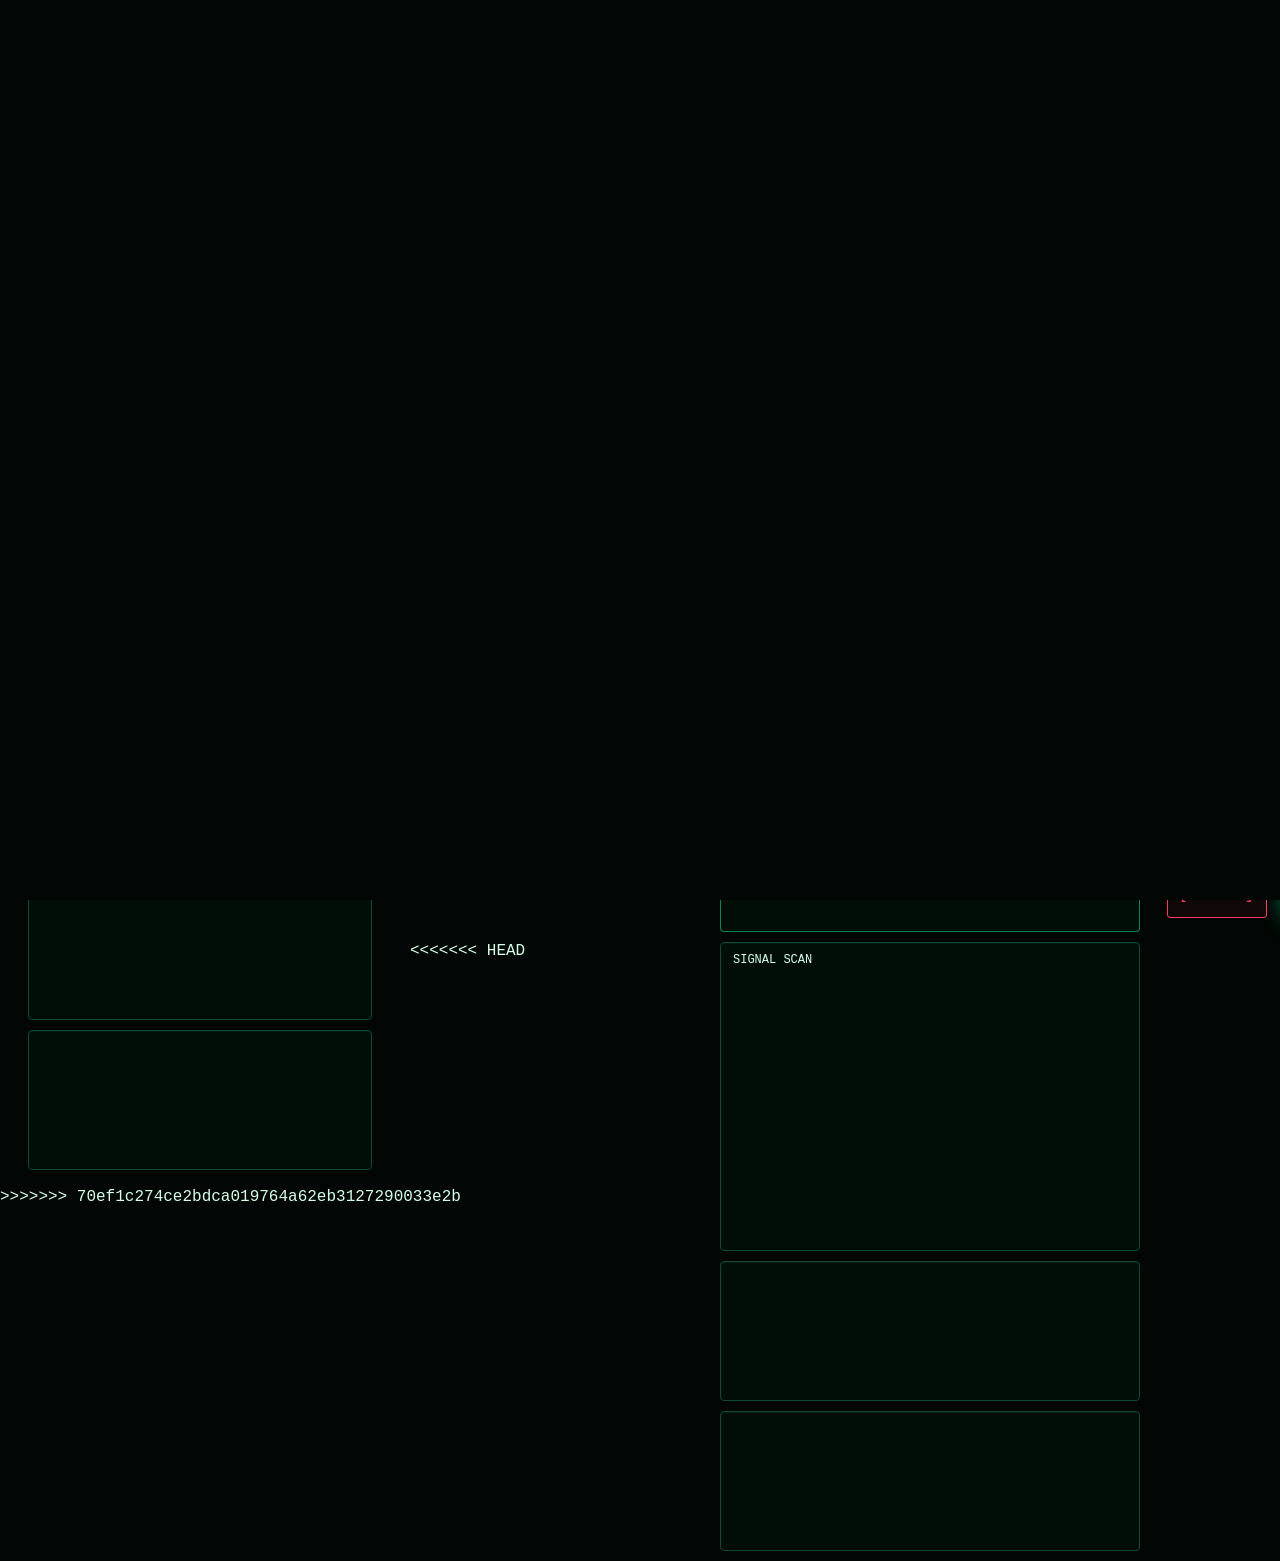
==== docs/app/index.html @ d31f216a "merge remote and latest fixes" ====
<!doctype html><html lang="en"><head><meta charset="utf-8"><meta name="viewport" content="width=device-width,initial-scale=1,viewport-fit=cover"><meta name="theme-color" content="#020604">
<<<<<<< HEAD
<link rel="manifest" href="manifest.webmanifest"><link rel="icon" href="icon-192.png"><link rel="apple-touch-icon" href="icon-192.png"><title>MISS SARA AI</title><link rel="stylesheet" href="app.css"><style id="bottomCss">
#bottomBar{position:fixed;left:0;right:0;bottom:0;height:64px;display:flex;align-items:center;justify-content:space-around;background:rgba(2,10,6,.96);border-top:1px solid #0b7a5a;z-index:50;padding:0 8px}
#bottomBar .bb-btn{background:none;border:0;color:#7dffc9;font:12px monospace;display:flex;flex-direction:column;align-items:center;gap:2px;width:60px}
#bottomBar .bb-ic{font-size:20px}
#bottomBar .bb-mic{width:58px;height:58px;border-radius:50%;border:2px solid #00ff9c;background:radial-gradient(circle,#0b5a40,#02100a);color:#00ff9c;font-size:24px;margin-top:-22px;box-shadow:0 0 18px rgba(0,255,156,.45)}
#moreSheet{position:fixed;inset:0;background:rgba(0,0,0,.6);z-index:60;display:flex;align-items:flex-end}
#moreSheet[hidden]{display:none}
#moreSheet .ms-card{width:100%;background:#041a10;border-top:1px solid #00ff9c;border-radius:16px 16px 0 0;padding:18px;color:#d4ffe8}
#moreSheet .ms-title{font:14px monospace;color:#00ff9c;letter-spacing:.15em;margin-bottom:12px}
#moreSheet .ms-grid{display:grid;grid-template-columns:1fr 1fr;gap:10px}
#moreSheet .ms-grid button{padding:14px;border:1px solid #0b7a5a;background:#06261a;color:#d4ffe8;font:14px monospace;border-radius:10px}
#moreSheet .ms-close{margin-top:14px;width:100%;padding:12px;background:none;border:1px solid #00ff9c;color:#00ff9c;font:14px monospace;border-radius:10px}
body{padding-bottom:80px}
#bottomBar .bb-btn{border-radius:14px;padding:6px 10px;transition:all .2s ease}
#bottomBar .bb-btn .bb-ic{width:38px;height:38px;border-radius:50%;display:flex;align-items:center;justify-content:center;border:1px solid #0b7a5a;background:#06261a;box-shadow:0 0 10px rgba(0,255,156,.25)}
#bottomBar .bb-btn.active,#bottomBar .bb-btn:active{color:#00ff9c}
#bottomBar .bb-btn.active .bb-ic{border-color:#00ff9c;box-shadow:0 0 16px rgba(0,255,156,.6)}
#bottomBar .bb-btn span:last-child{font-size:11px;letter-spacing:.08em}
#bottomBar{justify-content:space-evenly}
</style>
</head>
<body>
<canvas id="rain"></canvas>
<div id="app">
  <header><div style="display:flex;align-items:center;gap:10px"><img src="icon-192.png" width="34" height="34" alt="" style="border-radius:50%;border:1px solid #00ff9c"><div class="glitch" data-t="MISS SARA">MISS SARA</div></div><div id="status" class="chip">● READY</div></header>
  <div id="sys"></div>
  <nav id="premiumNav" aria-label="MISS SARA modules" style="display:none">
    <button class="navbtn active" data-view="home" title="Main dashboard">HOME</button>
    <button class="navbtn" data-view="chat" title="Talk with MISS SARA">CHAT</button>
    <button class="navbtn" data-view="memory" title="Saved memories and notes">MEMORY</button>
    <button class="navbtn" data-view="soul" title="Assistant personality">SOUL</button>
    <button class="navbtn" data-view="voice" title="Speak and listen">VOICE</button>
    <button class="navbtn" data-view="vision" title="Camera and image understanding">VISION</button>
    <button class="navbtn" data-view="tasks" title="Your tasks and reminders">TASKS</button>
    <button class="navbtn" data-view="control" title="Settings and controls">CONTROL</button>
    <button class="navbtn plan-nav" data-view="plans" title="Browse all 17 plans">17 PLANS</button>
  </nav>
  <main id="homeMain">
=======
<link rel="manifest" href="manifest.webmanifest"><link rel="icon" href="icon-192.png"><link rel="apple-touch-icon" href="icon-192.png"><title>TS Agent</title><link rel="stylesheet" href="app.css"></head>
<body>
<canvas id="rain"></canvas>
<div id="app">
  <header><div style="display:flex;align-items:center;gap:10px"><img src="icon-192.png" width="34" height="34" alt="" style="border-radius:50%;border:1px solid #00ff9c"><div class="glitch" data-t="TS-AGENT">TS-AGENT</div></div><div id="status" class="chip">● READY</div></header>
  <div id="sys"></div>
  <main>
>>>>>>> 70ef1c274ce2bdca019764a62eb3127290033e2b
    <section id="left"><div id="transcript" class="card"></div>
      <div id="chatrow" class="hide"><input id="chat" placeholder="$ type a command..." autocomplete="off"><button id="send" class="btn sm">EXEC</button></div></section>
    <section id="center"><canvas id="stage"></canvas>
      <div id="controls"><button id="abort" class="btn red sm">[ ABORT ]</button>
        <button id="mic" aria-label="Microphone"><svg viewBox="0 0 100 100" width="44" height="44"><rect x="41" y="22" width="18" height="34" rx="9" fill="#021008"/><path d="M30 46a20 20 0 0 0 40 0M50 66v14M40 80h20" stroke="#021008" stroke-width="5" fill="none" stroke-linecap="round"/></svg></button>
        <button id="lang" class="btn ghost sm" title="Switch voice language">EN</button></div></section>
<<<<<<< HEAD
    <aside id="right"><div id="radar" class="card"><div class="mut" style="font-size:12px">SIGNAL SCAN</div><canvas id="radarc" width="220" height="150" style="width:100%;height:auto"></canvas></div><div id="news" class="card"></div><div id="tasks" class="card"></div></aside>
  </main>
  <section id="premiumView" class="premium-view hide" aria-live="polite"></section>
</div>
<div class="scan"></div><div id="boot"></div><div id="modal" class="hide"></div>
<script src="app.js"></script><nav id="bottomBar" aria-label="Main">
  <button class="bb-btn active" data-go="home"><span class="bb-ic">&#8962;</span><span>Home</span></button>
  <button class="bb-btn" data-go="memory"><span class="bb-ic">&#9776;</span><span>Memory</span></button>
  <button class="bb-btn" data-go="tasks"><span class="bb-ic">&#9745;</span><span>Tasks</span></button>
  <button class="bb-btn" id="bbMore"><span class="bb-ic">&#8943;</span><span>More</span></button>
</nav>
<div id="moreSheet" hidden>
  <div class="ms-card">
    <div class="ms-title">ALL FEATURES</div>
    <div class="ms-grid">
      <button data-go="chat">Chat</button><button data-go="soul">Soul</button><button data-go="voice">Voice</button>
      <button data-go="vision">Vision Lab</button><button data-go="control">Settings</button><button data-go="plans">17 Plans</button>
    </div>
    <button class="ms-close" id="msClose">CLOSE</button>
  </div>
</div>
</body></html>
=======
    <aside id="right"><div id="news" class="card"></div><div id="tasks" class="card"></div></aside>
  </main>
</div>
<div class="scan"></div><div id="boot"></div><div id="modal" class="hide"></div>
<script src="app.js"></script></body></html>
>>>>>>> 70ef1c274ce2bdca019764a62eb3127290033e2b
---- docs/app/app.css ----
:root{--line:#0e4a31;--tx:#d4ffe8;--mut:#6fbf9a;--cy:#00ff9c;--pk:#ff2bd6;--vi:#00e5ff;--rd:#ff3b5c}
*{box-sizing:border-box}html,body{margin:0;height:100%}
body{font-family:ui-monospace,SFMono-Regular,Menlo,Consolas,monospace;color:var(--tx);background:#020604;overflow-x:hidden}
body:before{content:"";position:fixed;inset:0;pointer-events:none;z-index:40;background:radial-gradient(ellipse at center,transparent 55%,rgba(0,0,0,.75))}
#rain{position:fixed;inset:0;z-index:-1;opacity:.22}
.scan{position:fixed;inset:0;pointer-events:none;z-index:50;background:repeating-linear-gradient(0deg,rgba(0,0,0,.2) 0 1px,transparent 1px 3px)}
.scan:after{content:"";position:absolute;left:0;right:0;height:150px;background:linear-gradient(transparent,rgba(0,255,156,.08),transparent);animation:sweep 6s linear infinite}
@keyframes sweep{from{top:-150px}to{top:100%}}
a{color:var(--vi)}.hide{display:none!important}
#app{display:flex;flex-direction:column;min-height:100%;padding:14px;padding-top:max(14px,env(safe-area-inset-top))}
header{display:flex;justify-content:space-between;align-items:center}
.glitch{position:relative;display:inline-block;font-weight:700;font-size:20px;letter-spacing:.18em;color:var(--cy);text-shadow:0 0 10px rgba(0,255,156,.6)}
.glitch:before,.glitch:after{content:attr(data-t);position:absolute;left:0;top:0;width:100%;overflow:hidden;text-shadow:none}
.glitch:before{color:var(--pk);animation:g1 3s infinite steps(1)}.glitch:after{color:var(--vi);animation:g2 3s infinite steps(1)}
@keyframes g1{0%,90%,100%{clip-path:inset(0 0 100% 0);transform:none}91%{clip-path:inset(15% 0 60% 0);transform:translate(-4px,0)}94%{clip-path:inset(65% 0 8% 0);transform:translate(3px,0)}}
@keyframes g2{0%,91%,100%{clip-path:inset(100% 0 0 0);transform:none}92%{clip-path:inset(55% 0 20% 0);transform:translate(4px,0)}95%{clip-path:inset(10% 0 70% 0);transform:translate(-3px,0)}}
.chip{border:1px solid var(--mut);padding:3px 10px;font-size:11px;border-radius:4px;color:var(--cy)}
#sys{font-size:9.5px;color:var(--mut);margin:2px 0 8px;white-space:nowrap;overflow:hidden;text-overflow:ellipsis}
main{display:grid;gap:10px;flex:1;grid-template-columns:1fr;grid-template-rows:auto minmax(330px,46vh) auto}
.card{background:rgba(2,16,10,.82);border:1px solid var(--line);border-radius:4px;padding:10px 12px;position:relative;font-size:12.5px;white-space:pre-wrap}
#transcript{height:130px;overflow-y:auto;border-color:rgba(0,255,156,.5)}
.line{margin:1px 0;word-break:break-word}.you{color:var(--cy)}.ag{color:var(--vi)}
.cursor:after{content:"\2588";animation:blink 1s steps(1) infinite}@keyframes blink{50%{opacity:0}}
#center{position:relative;min-height:0}#stage{width:100%;height:100%;display:block}
#controls{position:absolute;left:0;right:0;bottom:0;display:flex;justify-content:center;align-items:center;gap:16px}
#mic{width:72px;height:72px;border-radius:50%;border:0;cursor:pointer;background:linear-gradient(135deg,#00ff9c,#00e5ff);display:grid;place-items:center;box-shadow:0 0 22px rgba(0,255,156,.5)}
#mic.on{animation:pulse 1s infinite}@keyframes pulse{0%{box-shadow:0 0 0 0 rgba(0,229,255,.7)}100%{box-shadow:0 0 0 26px rgba(0,229,255,0)}}
#right{display:grid;gap:10px;grid-template-columns:1.15fr 1fr}
#right .card{cursor:pointer;font-size:11px;min-height:96px}#news div{margin:2px 0}
.btn{display:inline-block;min-height:44px;padding:8px 14px;border-radius:3px;border:1px solid var(--cy);background:rgba(0,255,156,.06);color:var(--cy);font:inherit;font-weight:700;cursor:pointer;letter-spacing:.06em;text-transform:uppercase}
.btn:hover{background:var(--cy);color:#001a0e}.btn.sm{padding:6px 12px;font-size:12.5px}.btn.ghost{border-color:var(--line);color:var(--tx)}.btn.red{border-color:var(--rd);color:var(--rd);background:rgba(255,59,92,.06)}.btn.red:hover{background:var(--rd);color:#fff}.btn.block{display:block;width:100%;margin:6px 0;text-align:left;text-transform:none}
#chatrow{display:flex;gap:8px;margin-top:8px}
input,textarea{width:100%;padding:9px 11px;border-radius:3px;border:1px solid var(--line);background:#02100a;color:var(--cy);font:inherit;outline:0}
input:focus,textarea:focus{border-color:var(--cy)}label{display:block;margin:10px 0 3px;color:var(--mut);font-size:12px}h3,h4{margin:.3em 0}h4{color:var(--cy);margin-top:16px}
#modal{position:fixed;inset:0;z-index:70;background:rgba(0,0,0,.72);display:grid;place-items:center;padding:14px}
#modal .box{width:min(560px,100%);max-height:88vh;overflow-y:auto;background:#031510}.mbody{margin:8px 0}.row{display:flex;gap:8px;flex-wrap:wrap}
#boot{position:fixed;inset:0;z-index:90;background:#020604;padding:90px 20px;cursor:pointer;transition:opacity .6s}#boot.fade{opacity:0}#boot pre{margin:0;color:var(--mut);font:13px/1.7 ui-monospace,monospace}
@media (min-width:900px){#app{padding:18px 28px}main{grid-template-columns:minmax(300px,1fr) minmax(420px,1.5fr) minmax(280px,1fr);grid-template-rows:minmax(0,calc(100vh - 110px));align-items:stretch}
#left{display:flex;flex-direction:column}#transcript{flex:1;height:auto}#right{grid-template-columns:1fr;align-content:start}#right .card{min-height:140px;font-size:12px}}
@media (prefers-reduced-motion:reduce){.scan:after,.glitch:before,.glitch:after,.cursor:after,#mic.on{animation:none}}

/* ===== Polish layer: smoother motion, depth and feedback (JS unchanged) ===== */
:root{--glow:0 0 18px rgba(0,255,156,.22);--ease:cubic-bezier(.2,.8,.2,1)}
.card{transition:border-color .35s var(--ease),box-shadow .35s var(--ease),transform .35s var(--ease);box-shadow:inset 0 1px 0 rgba(0,255,156,.06)}
#right .card:hover{border-color:var(--cy);box-shadow:var(--glow);transform:translateY(-2px)}
.card:focus-within{border-color:var(--cy)}
.btn{transition:background .25s var(--ease),color .25s var(--ease),box-shadow .25s var(--ease),transform .15s var(--ease);position:relative;overflow:hidden}
.btn:hover{box-shadow:0 0 16px rgba(0,255,156,.35)}
.btn:active{transform:scale(.97)}
.btn:focus-visible,#mic:focus-visible,input:focus-visible,textarea:focus-visible{outline:2px solid var(--cy);outline-offset:2px}
.btn:after{content:"";position:absolute;top:0;left:-75%;width:50%;height:100%;background:linear-gradient(120deg,transparent,rgba(255,255,255,.18),transparent);transform:skewX(-20deg);pointer-events:none}
.btn:hover:after{animation:shine .7s var(--ease)}
@keyframes shine{from{left:-75%}to{left:125%}}
#mic{transition:transform .2s var(--ease),box-shadow .3s var(--ease)}
#mic:hover{transform:scale(1.06)}#mic:active{transform:scale(.94)}
#mic.on{box-shadow:0 0 30px rgba(0,229,255,.7)}
@keyframes rise{from{opacity:0;transform:translateY(10px)}to{opacity:1;transform:none}}
#app>header{animation:rise .6s var(--ease) both}
main>*{animation:rise .7s var(--ease) both}
main>*:nth-child(2){animation-delay:.08s}main>*:nth-child(3){animation-delay:.16s}
.line{animation:rise .35s var(--ease) both}
#transcript{scroll-behavior:smooth;scrollbar-width:thin;scrollbar-color:var(--line) transparent}
#transcript::-webkit-scrollbar{width:6px}#transcript::-webkit-scrollbar-thumb{background:var(--line);border-radius:3px}
.chip{transition:background .25s var(--ease),color .25s var(--ease);letter-spacing:.04em}
.chip:hover{background:var(--cy);color:#001a0e}
.glitch{transition:text-shadow .3s var(--ease)}
.glitch:hover{text-shadow:0 0 18px rgba(0,255,156,.9)}
label{letter-spacing:.03em}
input,textarea{transition:border-color .25s var(--ease),box-shadow .25s var(--ease)}
input:focus,textarea:focus{box-shadow:0 0 0 3px rgba(0,255,156,.15)}
#modal{animation:fadeIn .25s var(--ease) both}
#modal .box{animation:rise .35s var(--ease) both;border:1px solid var(--line);box-shadow:0 20px 60px rgba(0,0,0,.6),var(--glow)}
@keyframes fadeIn{from{opacity:0}to{opacity:1}}
#sys{letter-spacing:.02em}
::selection{background:rgba(0,255,156,.3);color:#fff}
@media (max-width:899px){.btn,.chip{-webkit-tap-highlight-color:transparent}#right .card:hover{transform:none}}
@media (prefers-reduced-motion:reduce){*,*:before,*:after{animation-duration:.01ms!important;animation-iteration-count:1!important;transition-duration:.01ms!important;scroll-behavior:auto!important}}
<<<<<<< HEAD

/* ===== MISS SARA premium multi-page layer ===== */
:root{--gold:#e8c77b;--glass:rgba(5,20,16,.78);--softline:rgba(115,255,207,.18)}
#premiumNav{display:flex;gap:7px;overflow-x:auto;padding:10px 1px 12px;scrollbar-width:thin;scrollbar-color:var(--line) transparent;position:relative;z-index:2}
.navbtn{flex:0 0 auto;min-height:38px;padding:8px 13px;border:1px solid var(--softline);border-radius:9px;background:linear-gradient(145deg,rgba(13,39,31,.9),rgba(3,12,9,.9));color:#a9d8c5;font:700 10px/1 ui-monospace,monospace;letter-spacing:.1em;cursor:pointer;transition:.25s}
.navbtn:hover,.navbtn.active{color:#001b12;background:linear-gradient(135deg,#00e6a0,#55f5c8);border-color:#7affd3;box-shadow:0 0 18px #00e6a044}
.navbtn.plan-nav{border-color:#9b7b3f;color:var(--gold)}.navbtn.plan-nav.active,.navbtn.plan-nav:hover{background:linear-gradient(135deg,#d4a84e,#f6df9e);color:#201705}
#homeMain{min-height:0}
.premium-view{width:100%;min-height:calc(100vh - 170px);padding:4px 0 28px;animation:rise .35s var(--ease) both}
.premium-hero{position:relative;overflow:hidden;border:1px solid rgba(0,230,160,.28);border-radius:18px;padding:clamp(18px,4vw,34px);background:radial-gradient(circle at 85% 15%,rgba(0,229,255,.12),transparent 35%),radial-gradient(circle at 10% 100%,rgba(0,255,156,.12),transparent 40%),linear-gradient(145deg,rgba(8,35,26,.95),rgba(2,9,7,.96));box-shadow:0 18px 50px #0008,inset 0 1px #ffffff0b}
.premium-kicker{font-size:10px;letter-spacing:.2em;color:var(--cy);text-transform:uppercase}
.premium-title{font-size:clamp(24px,5vw,40px);line-height:1.08;margin:9px 0;color:#e7fff4;letter-spacing:-.04em}
.premium-copy{max-width:720px;color:#9bc8b5;font:13px/1.7 system-ui,sans-serif}
.premium-grid{display:grid;grid-template-columns:repeat(2,minmax(0,1fr));gap:11px;margin-top:14px}
.premium-card{min-width:0;text-align:left;padding:15px;border:1px solid var(--softline);border-radius:14px;background:linear-gradient(150deg,rgba(8,28,22,.92),rgba(3,11,8,.95));color:var(--tx);cursor:pointer;transition:transform .22s,border-color .22s,box-shadow .22s}
.premium-card:hover{transform:translateY(-3px);border-color:#00e6a0;box-shadow:0 12px 28px #00e6a018}
.premium-card .picon{width:38px;height:38px;display:grid;place-items:center;border-radius:11px;background:#00e6a018;border:1px solid #00e6a044;color:#52f4c2;font-size:18px;margin-bottom:12px}
.premium-card strong{display:block;font:700 13px system-ui,sans-serif;letter-spacing:.02em}
.premium-card small{display:block;margin-top:6px;color:#83ad9c;font:11px/1.5 system-ui,sans-serif}
.premium-card .tag{display:inline-block;margin-top:11px;color:#8decc8;font-size:9px;letter-spacing:.1em}
.premium-toolbar{display:flex;align-items:center;justify-content:space-between;gap:10px;flex-wrap:wrap;margin:14px 0}
.premium-panel{border:1px solid var(--softline);border-radius:14px;background:var(--glass);padding:16px;margin-top:12px;backdrop-filter:blur(14px)}
.premium-panel h3{color:#c9ffe8;font:700 14px system-ui,sans-serif;margin:0 0 9px}
.premium-panel p,.premium-panel li{color:#9bc8b5;font:12px/1.7 system-ui,sans-serif}
.premium-list{display:grid;gap:8px;padding:0;margin:10px 0;list-style:none}
.premium-list li{padding:9px 11px;border:1px solid #ffffff0d;border-radius:9px;background:#ffffff05}
.premium-statgrid{display:grid;grid-template-columns:repeat(2,minmax(0,1fr));gap:9px;margin-top:12px}
.premium-stat{padding:12px;border:1px solid #ffffff12;border-radius:12px;background:#ffffff05}
.premium-stat b{display:block;color:#d8ffed;font-size:18px}.premium-stat span{color:#80ad9b;font:10px system-ui,sans-serif}
.premium-actions{display:flex;gap:8px;flex-wrap:wrap;margin-top:15px}
.premium-actions .btn{border-radius:9px}
.plan-card{border-color:#9b7b3f55;background:linear-gradient(145deg,#211b0eaa,#070b08)}.plan-card .picon{color:var(--gold);background:#e8c77b15;border-color:#e8c77b44}.plan-card .tag{color:var(--gold)}
.lock-note{padding:11px;border-radius:10px;border:1px dashed #c7a75b66;color:#d9c38c;font:11px/1.6 system-ui,sans-serif;background:#e8c77b0a}
.premium-back{margin:0 0 12px}
@media(min-width:720px){.premium-grid{grid-template-columns:repeat(3,minmax(0,1fr))}.premium-statgrid{grid-template-columns:repeat(4,minmax(0,1fr))}.premium-view{max-width:1180px;margin:0 auto}}
@media(max-width:420px){#app{padding:10px;padding-top:max(10px,env(safe-area-inset-top))}.glitch{font-size:17px}.navbtn{padding:8px 11px}.premium-grid{gap:8px}.premium-card{padding:12px}.premium-card .picon{width:34px;height:34px}}
@media(prefers-reduced-motion:reduce){.premium-view,.premium-card,.navbtn{animation:none;transition:none}}

/* ===== MISS SARA v12: human-friendly voice + vision workspaces ===== */
.premium-panel{animation:panelIn .45s var(--ease) both}
.premium-panel:nth-of-type(2){animation-delay:.06s}
@keyframes panelIn{from{opacity:0;transform:translateY(12px) scale(.99)}to{opacity:1;transform:none}}
.voice-orb{width:92px;height:92px;margin:4px auto 16px;border-radius:50%;display:grid;place-items:center;font-size:34px;color:#001b12;background:radial-gradient(circle at 35% 28%,#c8fff0,#00e6a0 45%,#08785d 72%,#02130d);box-shadow:0 0 0 8px #00e6a015,0 0 34px #00e6a055;animation:orbFloat 3.2s ease-in-out infinite}
.voice-orb span{filter:drop-shadow(0 0 7px #fff8)}
@keyframes orbFloat{0%,100%{transform:translateY(0);box-shadow:0 0 0 8px #00e6a015,0 0 28px #00e6a044}50%{transform:translateY(-5px);box-shadow:0 0 0 13px #00e6a012,0 0 42px #00e6a077}}
.voice-hint{margin-top:10px;color:#8eb9a6;font:12px/1.6 system-ui,sans-serif;overflow-wrap:anywhere}
#voiceRate{accent-color:#00e6a0;padding:0;border:0;background:transparent}
.vision-pick-grid{display:grid;grid-template-columns:repeat(2,minmax(0,1fr));gap:10px;margin:14px 0}
.vision-pick{min-height:108px;margin:0;padding:15px 10px;border:1px dashed #42d9ad66;border-radius:14px;background:linear-gradient(145deg,#00e6a012,#00d9ff08);display:flex;flex-direction:column;align-items:center;justify-content:center;gap:7px;text-align:center;color:#d9fff0;font-size:24px;cursor:pointer;transition:transform .2s,border-color .2s,background .2s}
.vision-pick:active{transform:scale(.98)}.vision-pick:hover{border-color:#00e6a0;background:#00e6a01b}
.vision-pick b{font:700 11px system-ui,sans-serif;letter-spacing:.08em}.vision-pick small{font:11px/1.4 system-ui,sans-serif;color:#8eb9a6}
.visually-hidden{position:absolute!important;width:1px!important;height:1px!important;padding:0!important;margin:-1px!important;overflow:hidden!important;clip:rect(0,0,0,0)!important;white-space:nowrap!important;border:0!important}
.vision-preview-wrap{margin-top:12px;padding:10px;border:1px solid #00e6a044;border-radius:12px;background:#00110b}
.vision-preview-wrap img{display:block;width:100%;max-height:360px;object-fit:contain;border-radius:8px;background:#000}
.vision-consent{margin-top:12px;padding:11px;border:1px solid #00e6a033;border-radius:10px;background:#00e6a00a;color:#a9d8c5;font:12px/1.6 system-ui,sans-serif}
.vision-result{margin-top:14px;padding:14px;border:1px solid #00e6a066;border-radius:12px;background:#00110b;color:#e0fff0;font:14px/1.75 system-ui,sans-serif;white-space:pre-wrap;overflow-wrap:anywhere;animation:panelIn .3s var(--ease) both}
.premium-panel select,.premium-panel textarea{width:100%;min-height:46px;padding:12px;border-radius:10px;border:1px solid var(--softline);background:#03130d;color:#d4ffe8;font:13px/1.5 system-ui,sans-serif}
.premium-panel select:focus,.premium-panel textarea:focus{outline:2px solid #00e6a055;outline-offset:1px}
.premium-actions .btn:disabled{opacity:.55;cursor:wait;filter:saturate(.5)}
#premiumNav{scroll-snap-type:x proximity;overscroll-behavior-x:contain}
.navbtn{scroll-snap-align:start;min-height:44px}
@media(max-width:520px){
  .vision-pick-grid{grid-template-columns:1fr 1fr;gap:8px}
  .vision-pick{min-height:100px;padding:10px 6px}
  .premium-actions{display:grid;grid-template-columns:1fr}
  .premium-actions .btn{width:100%;min-height:48px}
  .premium-panel{padding:13px}
  .vision-result{font-size:13px}
}
@media(prefers-reduced-motion:reduce){.voice-orb{animation:none}.premium-panel{animation:none}}

/* ---- plans poster layout: 5 columns on PC, 2 on mobile ---- */
.pl-hero{text-align:center;padding:14px 8px 10px}
.pl-brand{font:700 14px monospace;color:#d4ffe8;letter-spacing:.2em}
.pl-name{font:800 42px monospace;color:#00ff9c;text-shadow:0 0 18px rgba(0,255,156,.5);letter-spacing:.06em;line-height:1}
.pl-sub{font:13px monospace;color:#9ff5c9;margin-top:8px}
.pl-perks{list-style:none;padding:0;margin:10px 0 0;display:flex;gap:12px;justify-content:center;flex-wrap:wrap;font:12px monospace;color:#d4ffe8}
.pl-perks li:before{content:"✔ ";color:#00ff9c}
.pl-grid{display:grid;grid-template-columns:repeat(2,1fr);gap:12px;padding:6px}
@media (min-width:900px){.pl-grid{grid-template-columns:repeat(5,1fr)}.pl-name{font-size:56px}}
.pc{position:relative;background:linear-gradient(160deg,#06261a,#02100a);border:2px solid #00ff9c;border-radius:16px;padding:14px 10px 12px;text-align:center;box-shadow:0 0 14px rgba(0,255,156,.25)}
.pc-open{border-color:#ffd166;box-shadow:0 0 16px rgba(255,209,102,.35)}
.pc-no{position:absolute;top:8px;left:8px;width:24px;height:24px;border-radius:50%;background:#19d3c5;color:#02100a;font:700 13px monospace;display:flex;align-items:center;justify-content:center}
.pc-ico{font-size:40px;height:56px;display:flex;align-items:center;justify-content:center;filter:drop-shadow(0 0 10px rgba(0,255,156,.5))}
.pc-name{font:700 14px monospace;color:#e8fff3;min-height:34px}
.pc-tag{font:11px monospace;color:#9ff5c9;min-height:30px;margin-top:4px}
.pc-price{font:800 20px monospace;color:#ffd700;margin:6px 0}
.pc-btn{width:100%;padding:10px 6px;border:0;border-radius:10px;background:linear-gradient(90deg,#17e87a,#0bbf62);color:#02100a;font:700 13px monospace;cursor:pointer}
.pc-open .pc-btn{background:linear-gradient(90deg,#ffd166,#f5a524)}
.pl-all{margin:16px 6px;padding:18px;border:2px solid #00ff9c;border-radius:16px;text-align:center;background:linear-gradient(160deg,#0b2a1a,#02100a)}
.pl-all-t{font:800 22px monospace;color:#ffd700}
.pl-all-s{font:13px monospace;color:#e8fff3;margin-top:4px}
.pl-upgrade{margin-top:12px;padding:12px 26px;border:0;border-radius:24px;background:linear-gradient(90deg,#ffd700,#f5a524);color:#1a1200;font:800 15px monospace;cursor:pointer}
=======
>>>>>>> 70ef1c274ce2bdca019764a62eb3127290033e2b
---- docs/app/app.css ----
:root{--line:#0e4a31;--tx:#d4ffe8;--mut:#6fbf9a;--cy:#00ff9c;--pk:#ff2bd6;--vi:#00e5ff;--rd:#ff3b5c}
*{box-sizing:border-box}html,body{margin:0;height:100%}
body{font-family:ui-monospace,SFMono-Regular,Menlo,Consolas,monospace;color:var(--tx);background:#020604;overflow-x:hidden}
body:before{content:"";position:fixed;inset:0;pointer-events:none;z-index:40;background:radial-gradient(ellipse at center,transparent 55%,rgba(0,0,0,.75))}
#rain{position:fixed;inset:0;z-index:-1;opacity:.22}
.scan{position:fixed;inset:0;pointer-events:none;z-index:50;background:repeating-linear-gradient(0deg,rgba(0,0,0,.2) 0 1px,transparent 1px 3px)}
.scan:after{content:"";position:absolute;left:0;right:0;height:150px;background:linear-gradient(transparent,rgba(0,255,156,.08),transparent);animation:sweep 6s linear infinite}
@keyframes sweep{from{top:-150px}to{top:100%}}
a{color:var(--vi)}.hide{display:none!important}
#app{display:flex;flex-direction:column;min-height:100%;padding:14px;padding-top:max(14px,env(safe-area-inset-top))}
header{display:flex;justify-content:space-between;align-items:center}
.glitch{position:relative;display:inline-block;font-weight:700;font-size:20px;letter-spacing:.18em;color:var(--cy);text-shadow:0 0 10px rgba(0,255,156,.6)}
.glitch:before,.glitch:after{content:attr(data-t);position:absolute;left:0;top:0;width:100%;overflow:hidden;text-shadow:none}
.glitch:before{color:var(--pk);animation:g1 3s infinite steps(1)}.glitch:after{color:var(--vi);animation:g2 3s infinite steps(1)}
@keyframes g1{0%,90%,100%{clip-path:inset(0 0 100% 0);transform:none}91%{clip-path:inset(15% 0 60% 0);transform:translate(-4px,0)}94%{clip-path:inset(65% 0 8% 0);transform:translate(3px,0)}}
@keyframes g2{0%,91%,100%{clip-path:inset(100% 0 0 0);transform:none}92%{clip-path:inset(55% 0 20% 0);transform:translate(4px,0)}95%{clip-path:inset(10% 0 70% 0);transform:translate(-3px,0)}}
.chip{border:1px solid var(--mut);padding:3px 10px;font-size:11px;border-radius:4px;color:var(--cy)}
#sys{font-size:9.5px;color:var(--mut);margin:2px 0 8px;white-space:nowrap;overflow:hidden;text-overflow:ellipsis}
main{display:grid;gap:10px;flex:1;grid-template-columns:1fr;grid-template-rows:auto minmax(330px,46vh) auto}
.card{background:rgba(2,16,10,.82);border:1px solid var(--line);border-radius:4px;padding:10px 12px;position:relative;font-size:12.5px;white-space:pre-wrap}
#transcript{height:130px;overflow-y:auto;border-color:rgba(0,255,156,.5)}
.line{margin:1px 0;word-break:break-word}.you{color:var(--cy)}.ag{color:var(--vi)}
.cursor:after{content:"\2588";animation:blink 1s steps(1) infinite}@keyframes blink{50%{opacity:0}}
#center{position:relative;min-height:0}#stage{width:100%;height:100%;display:block}
#controls{position:absolute;left:0;right:0;bottom:0;display:flex;justify-content:center;align-items:center;gap:16px}
#mic{width:72px;height:72px;border-radius:50%;border:0;cursor:pointer;background:linear-gradient(135deg,#00ff9c,#00e5ff);display:grid;place-items:center;box-shadow:0 0 22px rgba(0,255,156,.5)}
#mic.on{animation:pulse 1s infinite}@keyframes pulse{0%{box-shadow:0 0 0 0 rgba(0,229,255,.7)}100%{box-shadow:0 0 0 26px rgba(0,229,255,0)}}
#right{display:grid;gap:10px;grid-template-columns:1.15fr 1fr}
#right .card{cursor:pointer;font-size:11px;min-height:96px}#news div{margin:2px 0}
.btn{display:inline-block;min-height:44px;padding:8px 14px;border-radius:3px;border:1px solid var(--cy);background:rgba(0,255,156,.06);color:var(--cy);font:inherit;font-weight:700;cursor:pointer;letter-spacing:.06em;text-transform:uppercase}
.btn:hover{background:var(--cy);color:#001a0e}.btn.sm{padding:6px 12px;font-size:12.5px}.btn.ghost{border-color:var(--line);color:var(--tx)}.btn.red{border-color:var(--rd);color:var(--rd);background:rgba(255,59,92,.06)}.btn.red:hover{background:var(--rd);color:#fff}.btn.block{display:block;width:100%;margin:6px 0;text-align:left;text-transform:none}
#chatrow{display:flex;gap:8px;margin-top:8px}
input,textarea{width:100%;padding:9px 11px;border-radius:3px;border:1px solid var(--line);background:#02100a;color:var(--cy);font:inherit;outline:0}
input:focus,textarea:focus{border-color:var(--cy)}label{display:block;margin:10px 0 3px;color:var(--mut);font-size:12px}h3,h4{margin:.3em 0}h4{color:var(--cy);margin-top:16px}
#modal{position:fixed;inset:0;z-index:70;background:rgba(0,0,0,.72);display:grid;place-items:center;padding:14px}
#modal .box{width:min(560px,100%);max-height:88vh;overflow-y:auto;background:#031510}.mbody{margin:8px 0}.row{display:flex;gap:8px;flex-wrap:wrap}
#boot{position:fixed;inset:0;z-index:90;background:#020604;padding:90px 20px;cursor:pointer;transition:opacity .6s}#boot.fade{opacity:0}#boot pre{margin:0;color:var(--mut);font:13px/1.7 ui-monospace,monospace}
@media (min-width:900px){#app{padding:18px 28px}main{grid-template-columns:minmax(300px,1fr) minmax(420px,1.5fr) minmax(280px,1fr);grid-template-rows:minmax(0,calc(100vh - 110px));align-items:stretch}
#left{display:flex;flex-direction:column}#transcript{flex:1;height:auto}#right{grid-template-columns:1fr;align-content:start}#right .card{min-height:140px;font-size:12px}}
@media (prefers-reduced-motion:reduce){.scan:after,.glitch:before,.glitch:after,.cursor:after,#mic.on{animation:none}}

/* ===== Polish layer: smoother motion, depth and feedback (JS unchanged) ===== */
:root{--glow:0 0 18px rgba(0,255,156,.22);--ease:cubic-bezier(.2,.8,.2,1)}
.card{transition:border-color .35s var(--ease),box-shadow .35s var(--ease),transform .35s var(--ease);box-shadow:inset 0 1px 0 rgba(0,255,156,.06)}
#right .card:hover{border-color:var(--cy);box-shadow:var(--glow);transform:translateY(-2px)}
.card:focus-within{border-color:var(--cy)}
.btn{transition:background .25s var(--ease),color .25s var(--ease),box-shadow .25s var(--ease),transform .15s var(--ease);position:relative;overflow:hidden}
.btn:hover{box-shadow:0 0 16px rgba(0,255,156,.35)}
.btn:active{transform:scale(.97)}
.btn:focus-visible,#mic:focus-visible,input:focus-visible,textarea:focus-visible{outline:2px solid var(--cy);outline-offset:2px}
.btn:after{content:"";position:absolute;top:0;left:-75%;width:50%;height:100%;background:linear-gradient(120deg,transparent,rgba(255,255,255,.18),transparent);transform:skewX(-20deg);pointer-events:none}
.btn:hover:after{animation:shine .7s var(--ease)}
@keyframes shine{from{left:-75%}to{left:125%}}
#mic{transition:transform .2s var(--ease),box-shadow .3s var(--ease)}
#mic:hover{transform:scale(1.06)}#mic:active{transform:scale(.94)}
#mic.on{box-shadow:0 0 30px rgba(0,229,255,.7)}
@keyframes rise{from{opacity:0;transform:translateY(10px)}to{opacity:1;transform:none}}
#app>header{animation:rise .6s var(--ease) both}
main>*{animation:rise .7s var(--ease) both}
main>*:nth-child(2){animation-delay:.08s}main>*:nth-child(3){animation-delay:.16s}
.line{animation:rise .35s var(--ease) both}
#transcript{scroll-behavior:smooth;scrollbar-width:thin;scrollbar-color:var(--line) transparent}
#transcript::-webkit-scrollbar{width:6px}#transcript::-webkit-scrollbar-thumb{background:var(--line);border-radius:3px}
.chip{transition:background .25s var(--ease),color .25s var(--ease);letter-spacing:.04em}
.chip:hover{background:var(--cy);color:#001a0e}
.glitch{transition:text-shadow .3s var(--ease)}
.glitch:hover{text-shadow:0 0 18px rgba(0,255,156,.9)}
label{letter-spacing:.03em}
input,textarea{transition:border-color .25s var(--ease),box-shadow .25s var(--ease)}
input:focus,textarea:focus{box-shadow:0 0 0 3px rgba(0,255,156,.15)}
#modal{animation:fadeIn .25s var(--ease) both}
#modal .box{animation:rise .35s var(--ease) both;border:1px solid var(--line);box-shadow:0 20px 60px rgba(0,0,0,.6),var(--glow)}
@keyframes fadeIn{from{opacity:0}to{opacity:1}}
#sys{letter-spacing:.02em}
::selection{background:rgba(0,255,156,.3);color:#fff}
@media (max-width:899px){.btn,.chip{-webkit-tap-highlight-color:transparent}#right .card:hover{transform:none}}
@media (prefers-reduced-motion:reduce){*,*:before,*:after{animation-duration:.01ms!important;animation-iteration-count:1!important;transition-duration:.01ms!important;scroll-behavior:auto!important}}
<<<<<<< HEAD

/* ===== MISS SARA premium multi-page layer ===== */
:root{--gold:#e8c77b;--glass:rgba(5,20,16,.78);--softline:rgba(115,255,207,.18)}
#premiumNav{display:flex;gap:7px;overflow-x:auto;padding:10px 1px 12px;scrollbar-width:thin;scrollbar-color:var(--line) transparent;position:relative;z-index:2}
.navbtn{flex:0 0 auto;min-height:38px;padding:8px 13px;border:1px solid var(--softline);border-radius:9px;background:linear-gradient(145deg,rgba(13,39,31,.9),rgba(3,12,9,.9));color:#a9d8c5;font:700 10px/1 ui-monospace,monospace;letter-spacing:.1em;cursor:pointer;transition:.25s}
.navbtn:hover,.navbtn.active{color:#001b12;background:linear-gradient(135deg,#00e6a0,#55f5c8);border-color:#7affd3;box-shadow:0 0 18px #00e6a044}
.navbtn.plan-nav{border-color:#9b7b3f;color:var(--gold)}.navbtn.plan-nav.active,.navbtn.plan-nav:hover{background:linear-gradient(135deg,#d4a84e,#f6df9e);color:#201705}
#homeMain{min-height:0}
.premium-view{width:100%;min-height:calc(100vh - 170px);padding:4px 0 28px;animation:rise .35s var(--ease) both}
.premium-hero{position:relative;overflow:hidden;border:1px solid rgba(0,230,160,.28);border-radius:18px;padding:clamp(18px,4vw,34px);background:radial-gradient(circle at 85% 15%,rgba(0,229,255,.12),transparent 35%),radial-gradient(circle at 10% 100%,rgba(0,255,156,.12),transparent 40%),linear-gradient(145deg,rgba(8,35,26,.95),rgba(2,9,7,.96));box-shadow:0 18px 50px #0008,inset 0 1px #ffffff0b}
.premium-kicker{font-size:10px;letter-spacing:.2em;color:var(--cy);text-transform:uppercase}
.premium-title{font-size:clamp(24px,5vw,40px);line-height:1.08;margin:9px 0;color:#e7fff4;letter-spacing:-.04em}
.premium-copy{max-width:720px;color:#9bc8b5;font:13px/1.7 system-ui,sans-serif}
.premium-grid{display:grid;grid-template-columns:repeat(2,minmax(0,1fr));gap:11px;margin-top:14px}
.premium-card{min-width:0;text-align:left;padding:15px;border:1px solid var(--softline);border-radius:14px;background:linear-gradient(150deg,rgba(8,28,22,.92),rgba(3,11,8,.95));color:var(--tx);cursor:pointer;transition:transform .22s,border-color .22s,box-shadow .22s}
.premium-card:hover{transform:translateY(-3px);border-color:#00e6a0;box-shadow:0 12px 28px #00e6a018}
.premium-card .picon{width:38px;height:38px;display:grid;place-items:center;border-radius:11px;background:#00e6a018;border:1px solid #00e6a044;color:#52f4c2;font-size:18px;margin-bottom:12px}
.premium-card strong{display:block;font:700 13px system-ui,sans-serif;letter-spacing:.02em}
.premium-card small{display:block;margin-top:6px;color:#83ad9c;font:11px/1.5 system-ui,sans-serif}
.premium-card .tag{display:inline-block;margin-top:11px;color:#8decc8;font-size:9px;letter-spacing:.1em}
.premium-toolbar{display:flex;align-items:center;justify-content:space-between;gap:10px;flex-wrap:wrap;margin:14px 0}
.premium-panel{border:1px solid var(--softline);border-radius:14px;background:var(--glass);padding:16px;margin-top:12px;backdrop-filter:blur(14px)}
.premium-panel h3{color:#c9ffe8;font:700 14px system-ui,sans-serif;margin:0 0 9px}
.premium-panel p,.premium-panel li{color:#9bc8b5;font:12px/1.7 system-ui,sans-serif}
.premium-list{display:grid;gap:8px;padding:0;margin:10px 0;list-style:none}
.premium-list li{padding:9px 11px;border:1px solid #ffffff0d;border-radius:9px;background:#ffffff05}
.premium-statgrid{display:grid;grid-template-columns:repeat(2,minmax(0,1fr));gap:9px;margin-top:12px}
.premium-stat{padding:12px;border:1px solid #ffffff12;border-radius:12px;background:#ffffff05}
.premium-stat b{display:block;color:#d8ffed;font-size:18px}.premium-stat span{color:#80ad9b;font:10px system-ui,sans-serif}
.premium-actions{display:flex;gap:8px;flex-wrap:wrap;margin-top:15px}
.premium-actions .btn{border-radius:9px}
.plan-card{border-color:#9b7b3f55;background:linear-gradient(145deg,#211b0eaa,#070b08)}.plan-card .picon{color:var(--gold);background:#e8c77b15;border-color:#e8c77b44}.plan-card .tag{color:var(--gold)}
.lock-note{padding:11px;border-radius:10px;border:1px dashed #c7a75b66;color:#d9c38c;font:11px/1.6 system-ui,sans-serif;background:#e8c77b0a}
.premium-back{margin:0 0 12px}
@media(min-width:720px){.premium-grid{grid-template-columns:repeat(3,minmax(0,1fr))}.premium-statgrid{grid-template-columns:repeat(4,minmax(0,1fr))}.premium-view{max-width:1180px;margin:0 auto}}
@media(max-width:420px){#app{padding:10px;padding-top:max(10px,env(safe-area-inset-top))}.glitch{font-size:17px}.navbtn{padding:8px 11px}.premium-grid{gap:8px}.premium-card{padding:12px}.premium-card .picon{width:34px;height:34px}}
@media(prefers-reduced-motion:reduce){.premium-view,.premium-card,.navbtn{animation:none;transition:none}}

/* ===== MISS SARA v12: human-friendly voice + vision workspaces ===== */
.premium-panel{animation:panelIn .45s var(--ease) both}
.premium-panel:nth-of-type(2){animation-delay:.06s}
@keyframes panelIn{from{opacity:0;transform:translateY(12px) scale(.99)}to{opacity:1;transform:none}}
.voice-orb{width:92px;height:92px;margin:4px auto 16px;border-radius:50%;display:grid;place-items:center;font-size:34px;color:#001b12;background:radial-gradient(circle at 35% 28%,#c8fff0,#00e6a0 45%,#08785d 72%,#02130d);box-shadow:0 0 0 8px #00e6a015,0 0 34px #00e6a055;animation:orbFloat 3.2s ease-in-out infinite}
.voice-orb span{filter:drop-shadow(0 0 7px #fff8)}
@keyframes orbFloat{0%,100%{transform:translateY(0);box-shadow:0 0 0 8px #00e6a015,0 0 28px #00e6a044}50%{transform:translateY(-5px);box-shadow:0 0 0 13px #00e6a012,0 0 42px #00e6a077}}
.voice-hint{margin-top:10px;color:#8eb9a6;font:12px/1.6 system-ui,sans-serif;overflow-wrap:anywhere}
#voiceRate{accent-color:#00e6a0;padding:0;border:0;background:transparent}
.vision-pick-grid{display:grid;grid-template-columns:repeat(2,minmax(0,1fr));gap:10px;margin:14px 0}
.vision-pick{min-height:108px;margin:0;padding:15px 10px;border:1px dashed #42d9ad66;border-radius:14px;background:linear-gradient(145deg,#00e6a012,#00d9ff08);display:flex;flex-direction:column;align-items:center;justify-content:center;gap:7px;text-align:center;color:#d9fff0;font-size:24px;cursor:pointer;transition:transform .2s,border-color .2s,background .2s}
.vision-pick:active{transform:scale(.98)}.vision-pick:hover{border-color:#00e6a0;background:#00e6a01b}
.vision-pick b{font:700 11px system-ui,sans-serif;letter-spacing:.08em}.vision-pick small{font:11px/1.4 system-ui,sans-serif;color:#8eb9a6}
.visually-hidden{position:absolute!important;width:1px!important;height:1px!important;padding:0!important;margin:-1px!important;overflow:hidden!important;clip:rect(0,0,0,0)!important;white-space:nowrap!important;border:0!important}
.vision-preview-wrap{margin-top:12px;padding:10px;border:1px solid #00e6a044;border-radius:12px;background:#00110b}
.vision-preview-wrap img{display:block;width:100%;max-height:360px;object-fit:contain;border-radius:8px;background:#000}
.vision-consent{margin-top:12px;padding:11px;border:1px solid #00e6a033;border-radius:10px;background:#00e6a00a;color:#a9d8c5;font:12px/1.6 system-ui,sans-serif}
.vision-result{margin-top:14px;padding:14px;border:1px solid #00e6a066;border-radius:12px;background:#00110b;color:#e0fff0;font:14px/1.75 system-ui,sans-serif;white-space:pre-wrap;overflow-wrap:anywhere;animation:panelIn .3s var(--ease) both}
.premium-panel select,.premium-panel textarea{width:100%;min-height:46px;padding:12px;border-radius:10px;border:1px solid var(--softline);background:#03130d;color:#d4ffe8;font:13px/1.5 system-ui,sans-serif}
.premium-panel select:focus,.premium-panel textarea:focus{outline:2px solid #00e6a055;outline-offset:1px}
.premium-actions .btn:disabled{opacity:.55;cursor:wait;filter:saturate(.5)}
#premiumNav{scroll-snap-type:x proximity;overscroll-behavior-x:contain}
.navbtn{scroll-snap-align:start;min-height:44px}
@media(max-width:520px){
  .vision-pick-grid{grid-template-columns:1fr 1fr;gap:8px}
  .vision-pick{min-height:100px;padding:10px 6px}
  .premium-actions{display:grid;grid-template-columns:1fr}
  .premium-actions .btn{width:100%;min-height:48px}
  .premium-panel{padding:13px}
  .vision-result{font-size:13px}
}
@media(prefers-reduced-motion:reduce){.voice-orb{animation:none}.premium-panel{animation:none}}

/* ---- plans poster layout: 5 columns on PC, 2 on mobile ---- */
.pl-hero{text-align:center;padding:14px 8px 10px}
.pl-brand{font:700 14px monospace;color:#d4ffe8;letter-spacing:.2em}
.pl-name{font:800 42px monospace;color:#00ff9c;text-shadow:0 0 18px rgba(0,255,156,.5);letter-spacing:.06em;line-height:1}
.pl-sub{font:13px monospace;color:#9ff5c9;margin-top:8px}
.pl-perks{list-style:none;padding:0;margin:10px 0 0;display:flex;gap:12px;justify-content:center;flex-wrap:wrap;font:12px monospace;color:#d4ffe8}
.pl-perks li:before{content:"✔ ";color:#00ff9c}
.pl-grid{display:grid;grid-template-columns:repeat(2,1fr);gap:12px;padding:6px}
@media (min-width:900px){.pl-grid{grid-template-columns:repeat(5,1fr)}.pl-name{font-size:56px}}
.pc{position:relative;background:linear-gradient(160deg,#06261a,#02100a);border:2px solid #00ff9c;border-radius:16px;padding:14px 10px 12px;text-align:center;box-shadow:0 0 14px rgba(0,255,156,.25)}
.pc-open{border-color:#ffd166;box-shadow:0 0 16px rgba(255,209,102,.35)}
.pc-no{position:absolute;top:8px;left:8px;width:24px;height:24px;border-radius:50%;background:#19d3c5;color:#02100a;font:700 13px monospace;display:flex;align-items:center;justify-content:center}
.pc-ico{font-size:40px;height:56px;display:flex;align-items:center;justify-content:center;filter:drop-shadow(0 0 10px rgba(0,255,156,.5))}
.pc-name{font:700 14px monospace;color:#e8fff3;min-height:34px}
.pc-tag{font:11px monospace;color:#9ff5c9;min-height:30px;margin-top:4px}
.pc-price{font:800 20px monospace;color:#ffd700;margin:6px 0}
.pc-btn{width:100%;padding:10px 6px;border:0;border-radius:10px;background:linear-gradient(90deg,#17e87a,#0bbf62);color:#02100a;font:700 13px monospace;cursor:pointer}
.pc-open .pc-btn{background:linear-gradient(90deg,#ffd166,#f5a524)}
.pl-all{margin:16px 6px;padding:18px;border:2px solid #00ff9c;border-radius:16px;text-align:center;background:linear-gradient(160deg,#0b2a1a,#02100a)}
.pl-all-t{font:800 22px monospace;color:#ffd700}
.pl-all-s{font:13px monospace;color:#e8fff3;margin-top:4px}
.pl-upgrade{margin-top:12px;padding:12px 26px;border:0;border-radius:24px;background:linear-gradient(90deg,#ffd700,#f5a524);color:#1a1200;font:800 15px monospace;cursor:pointer}
=======
>>>>>>> 70ef1c274ce2bdca019764a62eb3127290033e2b
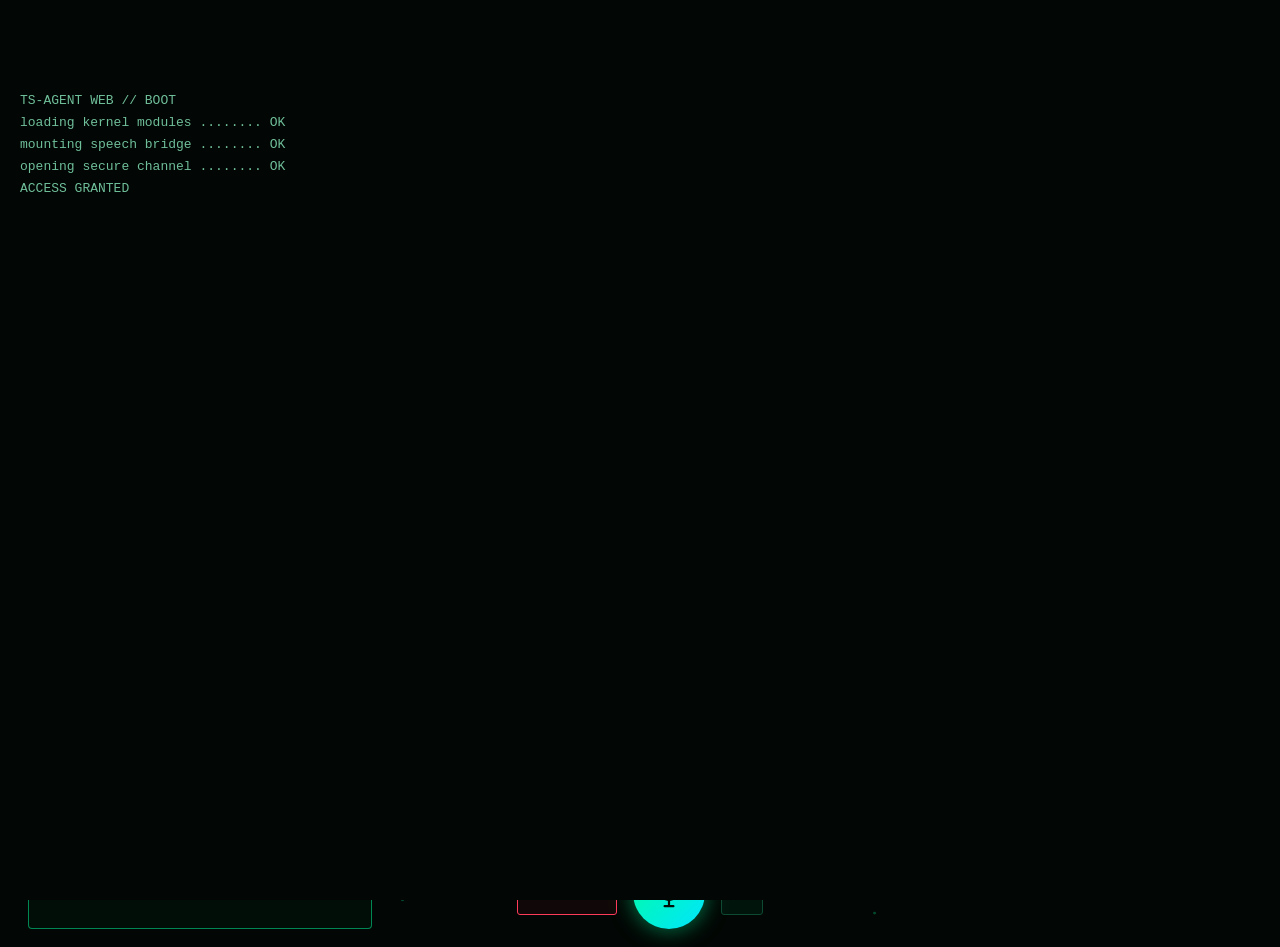
==== commit 39694fac: "latest fixes" ====
--- a/docs/app/index.html
+++ b/docs/app/index.html
@@ -1,32 +1,11 @@
 <!doctype html><html lang="en"><head><meta charset="utf-8"><meta name="viewport" content="width=device-width,initial-scale=1,viewport-fit=cover"><meta name="theme-color" content="#020604">
-<<<<<<< HEAD
-<link rel="manifest" href="manifest.webmanifest"><link rel="icon" href="icon-192.png"><link rel="apple-touch-icon" href="icon-192.png"><title>MISS SARA AI</title><link rel="stylesheet" href="app.css"><style id="bottomCss">
-#bottomBar{position:fixed;left:0;right:0;bottom:0;height:64px;display:flex;align-items:center;justify-content:space-around;background:rgba(2,10,6,.96);border-top:1px solid #0b7a5a;z-index:50;padding:0 8px}
-#bottomBar .bb-btn{background:none;border:0;color:#7dffc9;font:12px monospace;display:flex;flex-direction:column;align-items:center;gap:2px;width:60px}
-#bottomBar .bb-ic{font-size:20px}
-#bottomBar .bb-mic{width:58px;height:58px;border-radius:50%;border:2px solid #00ff9c;background:radial-gradient(circle,#0b5a40,#02100a);color:#00ff9c;font-size:24px;margin-top:-22px;box-shadow:0 0 18px rgba(0,255,156,.45)}
-#moreSheet{position:fixed;inset:0;background:rgba(0,0,0,.6);z-index:60;display:flex;align-items:flex-end}
-#moreSheet[hidden]{display:none}
-#moreSheet .ms-card{width:100%;background:#041a10;border-top:1px solid #00ff9c;border-radius:16px 16px 0 0;padding:18px;color:#d4ffe8}
-#moreSheet .ms-title{font:14px monospace;color:#00ff9c;letter-spacing:.15em;margin-bottom:12px}
-#moreSheet .ms-grid{display:grid;grid-template-columns:1fr 1fr;gap:10px}
-#moreSheet .ms-grid button{padding:14px;border:1px solid #0b7a5a;background:#06261a;color:#d4ffe8;font:14px monospace;border-radius:10px}
-#moreSheet .ms-close{margin-top:14px;width:100%;padding:12px;background:none;border:1px solid #00ff9c;color:#00ff9c;font:14px monospace;border-radius:10px}
-body{padding-bottom:80px}
-#bottomBar .bb-btn{border-radius:14px;padding:6px 10px;transition:all .2s ease}
-#bottomBar .bb-btn .bb-ic{width:38px;height:38px;border-radius:50%;display:flex;align-items:center;justify-content:center;border:1px solid #0b7a5a;background:#06261a;box-shadow:0 0 10px rgba(0,255,156,.25)}
-#bottomBar .bb-btn.active,#bottomBar .bb-btn:active{color:#00ff9c}
-#bottomBar .bb-btn.active .bb-ic{border-color:#00ff9c;box-shadow:0 0 16px rgba(0,255,156,.6)}
-#bottomBar .bb-btn span:last-child{font-size:11px;letter-spacing:.08em}
-#bottomBar{justify-content:space-evenly}
-</style>
-</head>
+<link rel="manifest" href="manifest.webmanifest"><link rel="icon" href="icon-192.png"><link rel="apple-touch-icon" href="icon-192.png"><title>MISS SARA AI</title><link rel="stylesheet" href="app.css"></head>
 <body>
 <canvas id="rain"></canvas>
 <div id="app">
   <header><div style="display:flex;align-items:center;gap:10px"><img src="icon-192.png" width="34" height="34" alt="" style="border-radius:50%;border:1px solid #00ff9c"><div class="glitch" data-t="MISS SARA">MISS SARA</div></div><div id="status" class="chip">● READY</div></header>
   <div id="sys"></div>
-  <nav id="premiumNav" aria-label="MISS SARA modules" style="display:none">
+  <nav id="premiumNav" aria-label="MISS SARA modules">
     <button class="navbtn active" data-view="home" title="Main dashboard">HOME</button>
     <button class="navbtn" data-view="chat" title="Talk with MISS SARA">CHAT</button>
     <button class="navbtn" data-view="memory" title="Saved memories and notes">MEMORY</button>
@@ -38,48 +17,15 @@
     <button class="navbtn plan-nav" data-view="plans" title="Browse all 17 plans">17 PLANS</button>
   </nav>
   <main id="homeMain">
-=======
-<link rel="manifest" href="manifest.webmanifest"><link rel="icon" href="icon-192.png"><link rel="apple-touch-icon" href="icon-192.png"><title>TS Agent</title><link rel="stylesheet" href="app.css"></head>
-<body>
-<canvas id="rain"></canvas>
-<div id="app">
-  <header><div style="display:flex;align-items:center;gap:10px"><img src="icon-192.png" width="34" height="34" alt="" style="border-radius:50%;border:1px solid #00ff9c"><div class="glitch" data-t="TS-AGENT">TS-AGENT</div></div><div id="status" class="chip">● READY</div></header>
-  <div id="sys"></div>
-  <main>
->>>>>>> 70ef1c274ce2bdca019764a62eb3127290033e2b
     <section id="left"><div id="transcript" class="card"></div>
       <div id="chatrow" class="hide"><input id="chat" placeholder="$ type a command..." autocomplete="off"><button id="send" class="btn sm">EXEC</button></div></section>
     <section id="center"><canvas id="stage"></canvas>
       <div id="controls"><button id="abort" class="btn red sm">[ ABORT ]</button>
         <button id="mic" aria-label="Microphone"><svg viewBox="0 0 100 100" width="44" height="44"><rect x="41" y="22" width="18" height="34" rx="9" fill="#021008"/><path d="M30 46a20 20 0 0 0 40 0M50 66v14M40 80h20" stroke="#021008" stroke-width="5" fill="none" stroke-linecap="round"/></svg></button>
         <button id="lang" class="btn ghost sm" title="Switch voice language">EN</button></div></section>
-<<<<<<< HEAD
     <aside id="right"><div id="radar" class="card"><div class="mut" style="font-size:12px">SIGNAL SCAN</div><canvas id="radarc" width="220" height="150" style="width:100%;height:auto"></canvas></div><div id="news" class="card"></div><div id="tasks" class="card"></div></aside>
   </main>
   <section id="premiumView" class="premium-view hide" aria-live="polite"></section>
 </div>
 <div class="scan"></div><div id="boot"></div><div id="modal" class="hide"></div>
-<script src="app.js"></script><nav id="bottomBar" aria-label="Main">
-  <button class="bb-btn active" data-go="home"><span class="bb-ic">&#8962;</span><span>Home</span></button>
-  <button class="bb-btn" data-go="memory"><span class="bb-ic">&#9776;</span><span>Memory</span></button>
-  <button class="bb-btn" data-go="tasks"><span class="bb-ic">&#9745;</span><span>Tasks</span></button>
-  <button class="bb-btn" id="bbMore"><span class="bb-ic">&#8943;</span><span>More</span></button>
-</nav>
-<div id="moreSheet" hidden>
-  <div class="ms-card">
-    <div class="ms-title">ALL FEATURES</div>
-    <div class="ms-grid">
-      <button data-go="chat">Chat</button><button data-go="soul">Soul</button><button data-go="voice">Voice</button>
-      <button data-go="vision">Vision Lab</button><button data-go="control">Settings</button><button data-go="plans">17 Plans</button>
-    </div>
-    <button class="ms-close" id="msClose">CLOSE</button>
-  </div>
-</div>
-</body></html>
-=======
-    <aside id="right"><div id="news" class="card"></div><div id="tasks" class="card"></div></aside>
-  </main>
-</div>
-<div class="scan"></div><div id="boot"></div><div id="modal" class="hide"></div>
 <script src="app.js"></script></body></html>
->>>>>>> 70ef1c274ce2bdca019764a62eb3127290033e2b
--- a/docs/app/app.css
+++ b/docs/app/app.css
@@ -75,7 +75,6 @@
 ::selection{background:rgba(0,255,156,.3);color:#fff}
 @media (max-width:899px){.btn,.chip{-webkit-tap-highlight-color:transparent}#right .card:hover{transform:none}}
 @media (prefers-reduced-motion:reduce){*,*:before,*:after{animation-duration:.01ms!important;animation-iteration-count:1!important;transition-duration:.01ms!important;scroll-behavior:auto!important}}
-<<<<<<< HEAD
 
 /* ===== MISS SARA premium multi-page layer ===== */
 :root{--gold:#e8c77b;--glass:rgba(5,20,16,.78);--softline:rgba(115,255,207,.18)}
@@ -146,28 +145,3 @@
   .vision-result{font-size:13px}
 }
 @media(prefers-reduced-motion:reduce){.voice-orb{animation:none}.premium-panel{animation:none}}
-
-/* ---- plans poster layout: 5 columns on PC, 2 on mobile ---- */
-.pl-hero{text-align:center;padding:14px 8px 10px}
-.pl-brand{font:700 14px monospace;color:#d4ffe8;letter-spacing:.2em}
-.pl-name{font:800 42px monospace;color:#00ff9c;text-shadow:0 0 18px rgba(0,255,156,.5);letter-spacing:.06em;line-height:1}
-.pl-sub{font:13px monospace;color:#9ff5c9;margin-top:8px}
-.pl-perks{list-style:none;padding:0;margin:10px 0 0;display:flex;gap:12px;justify-content:center;flex-wrap:wrap;font:12px monospace;color:#d4ffe8}
-.pl-perks li:before{content:"✔ ";color:#00ff9c}
-.pl-grid{display:grid;grid-template-columns:repeat(2,1fr);gap:12px;padding:6px}
-@media (min-width:900px){.pl-grid{grid-template-columns:repeat(5,1fr)}.pl-name{font-size:56px}}
-.pc{position:relative;background:linear-gradient(160deg,#06261a,#02100a);border:2px solid #00ff9c;border-radius:16px;padding:14px 10px 12px;text-align:center;box-shadow:0 0 14px rgba(0,255,156,.25)}
-.pc-open{border-color:#ffd166;box-shadow:0 0 16px rgba(255,209,102,.35)}
-.pc-no{position:absolute;top:8px;left:8px;width:24px;height:24px;border-radius:50%;background:#19d3c5;color:#02100a;font:700 13px monospace;display:flex;align-items:center;justify-content:center}
-.pc-ico{font-size:40px;height:56px;display:flex;align-items:center;justify-content:center;filter:drop-shadow(0 0 10px rgba(0,255,156,.5))}
-.pc-name{font:700 14px monospace;color:#e8fff3;min-height:34px}
-.pc-tag{font:11px monospace;color:#9ff5c9;min-height:30px;margin-top:4px}
-.pc-price{font:800 20px monospace;color:#ffd700;margin:6px 0}
-.pc-btn{width:100%;padding:10px 6px;border:0;border-radius:10px;background:linear-gradient(90deg,#17e87a,#0bbf62);color:#02100a;font:700 13px monospace;cursor:pointer}
-.pc-open .pc-btn{background:linear-gradient(90deg,#ffd166,#f5a524)}
-.pl-all{margin:16px 6px;padding:18px;border:2px solid #00ff9c;border-radius:16px;text-align:center;background:linear-gradient(160deg,#0b2a1a,#02100a)}
-.pl-all-t{font:800 22px monospace;color:#ffd700}
-.pl-all-s{font:13px monospace;color:#e8fff3;margin-top:4px}
-.pl-upgrade{margin-top:12px;padding:12px 26px;border:0;border-radius:24px;background:linear-gradient(90deg,#ffd700,#f5a524);color:#1a1200;font:800 15px monospace;cursor:pointer}
-=======
->>>>>>> 70ef1c274ce2bdca019764a62eb3127290033e2b
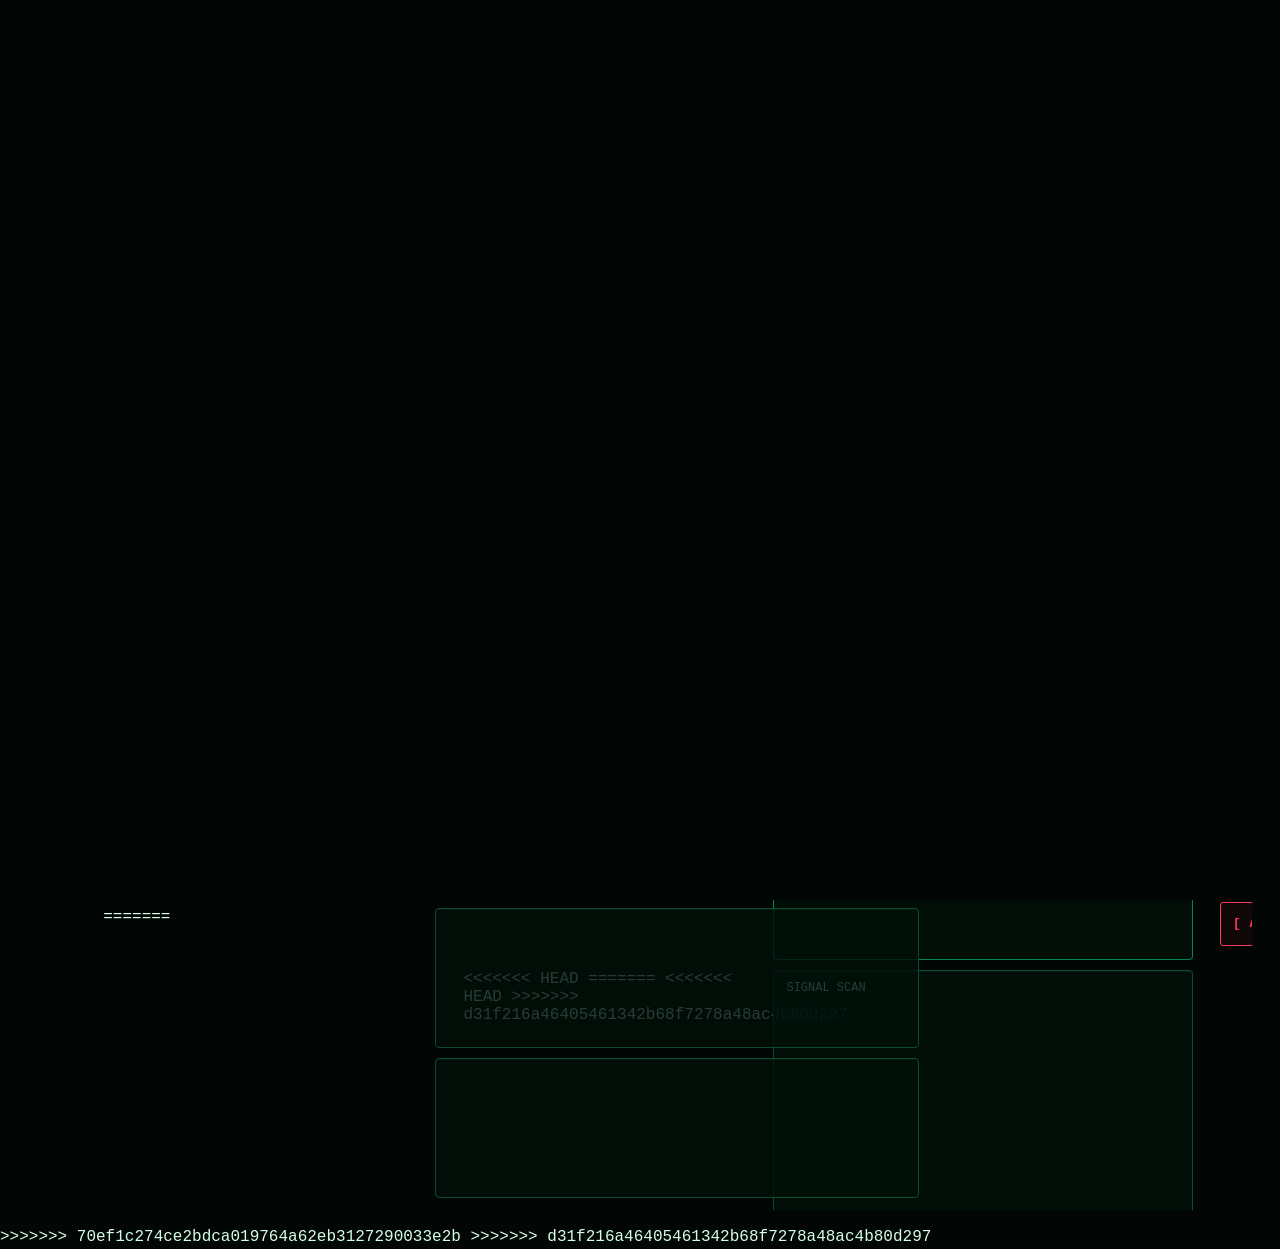
==== commit 955fada0: "merge remote and latest fixes" ====
--- a/docs/app/index.html
+++ b/docs/app/index.html
@@ -1,11 +1,40 @@
 <!doctype html><html lang="en"><head><meta charset="utf-8"><meta name="viewport" content="width=device-width,initial-scale=1,viewport-fit=cover"><meta name="theme-color" content="#020604">
+<<<<<<< HEAD
 <link rel="manifest" href="manifest.webmanifest"><link rel="icon" href="icon-192.png"><link rel="apple-touch-icon" href="icon-192.png"><title>MISS SARA AI</title><link rel="stylesheet" href="app.css"></head>
+=======
+<<<<<<< HEAD
+<link rel="manifest" href="manifest.webmanifest"><link rel="icon" href="icon-192.png"><link rel="apple-touch-icon" href="icon-192.png"><title>MISS SARA AI</title><link rel="stylesheet" href="app.css"><style id="bottomCss">
+#bottomBar{position:fixed;left:0;right:0;bottom:0;height:64px;display:flex;align-items:center;justify-content:space-around;background:rgba(2,10,6,.96);border-top:1px solid #0b7a5a;z-index:50;padding:0 8px}
+#bottomBar .bb-btn{background:none;border:0;color:#7dffc9;font:12px monospace;display:flex;flex-direction:column;align-items:center;gap:2px;width:60px}
+#bottomBar .bb-ic{font-size:20px}
+#bottomBar .bb-mic{width:58px;height:58px;border-radius:50%;border:2px solid #00ff9c;background:radial-gradient(circle,#0b5a40,#02100a);color:#00ff9c;font-size:24px;margin-top:-22px;box-shadow:0 0 18px rgba(0,255,156,.45)}
+#moreSheet{position:fixed;inset:0;background:rgba(0,0,0,.6);z-index:60;display:flex;align-items:flex-end}
+#moreSheet[hidden]{display:none}
+#moreSheet .ms-card{width:100%;background:#041a10;border-top:1px solid #00ff9c;border-radius:16px 16px 0 0;padding:18px;color:#d4ffe8}
+#moreSheet .ms-title{font:14px monospace;color:#00ff9c;letter-spacing:.15em;margin-bottom:12px}
+#moreSheet .ms-grid{display:grid;grid-template-columns:1fr 1fr;gap:10px}
+#moreSheet .ms-grid button{padding:14px;border:1px solid #0b7a5a;background:#06261a;color:#d4ffe8;font:14px monospace;border-radius:10px}
+#moreSheet .ms-close{margin-top:14px;width:100%;padding:12px;background:none;border:1px solid #00ff9c;color:#00ff9c;font:14px monospace;border-radius:10px}
+body{padding-bottom:80px}
+#bottomBar .bb-btn{border-radius:14px;padding:6px 10px;transition:all .2s ease}
+#bottomBar .bb-btn .bb-ic{width:38px;height:38px;border-radius:50%;display:flex;align-items:center;justify-content:center;border:1px solid #0b7a5a;background:#06261a;box-shadow:0 0 10px rgba(0,255,156,.25)}
+#bottomBar .bb-btn.active,#bottomBar .bb-btn:active{color:#00ff9c}
+#bottomBar .bb-btn.active .bb-ic{border-color:#00ff9c;box-shadow:0 0 16px rgba(0,255,156,.6)}
+#bottomBar .bb-btn span:last-child{font-size:11px;letter-spacing:.08em}
+#bottomBar{justify-content:space-evenly}
+</style>
+</head>
+>>>>>>> d31f216a46405461342b68f7278a48ac4b80d297
 <body>
 <canvas id="rain"></canvas>
 <div id="app">
   <header><div style="display:flex;align-items:center;gap:10px"><img src="icon-192.png" width="34" height="34" alt="" style="border-radius:50%;border:1px solid #00ff9c"><div class="glitch" data-t="MISS SARA">MISS SARA</div></div><div id="status" class="chip">● READY</div></header>
   <div id="sys"></div>
+<<<<<<< HEAD
   <nav id="premiumNav" aria-label="MISS SARA modules">
+=======
+  <nav id="premiumNav" aria-label="MISS SARA modules" style="display:none">
+>>>>>>> d31f216a46405461342b68f7278a48ac4b80d297
     <button class="navbtn active" data-view="home" title="Main dashboard">HOME</button>
     <button class="navbtn" data-view="chat" title="Talk with MISS SARA">CHAT</button>
     <button class="navbtn" data-view="memory" title="Saved memories and notes">MEMORY</button>
@@ -17,15 +46,58 @@
     <button class="navbtn plan-nav" data-view="plans" title="Browse all 17 plans">17 PLANS</button>
   </nav>
   <main id="homeMain">
+<<<<<<< HEAD
+=======
+=======
+<link rel="manifest" href="manifest.webmanifest"><link rel="icon" href="icon-192.png"><link rel="apple-touch-icon" href="icon-192.png"><title>TS Agent</title><link rel="stylesheet" href="app.css"></head>
+<body>
+<canvas id="rain"></canvas>
+<div id="app">
+  <header><div style="display:flex;align-items:center;gap:10px"><img src="icon-192.png" width="34" height="34" alt="" style="border-radius:50%;border:1px solid #00ff9c"><div class="glitch" data-t="TS-AGENT">TS-AGENT</div></div><div id="status" class="chip">● READY</div></header>
+  <div id="sys"></div>
+  <main>
+>>>>>>> 70ef1c274ce2bdca019764a62eb3127290033e2b
+>>>>>>> d31f216a46405461342b68f7278a48ac4b80d297
     <section id="left"><div id="transcript" class="card"></div>
       <div id="chatrow" class="hide"><input id="chat" placeholder="$ type a command..." autocomplete="off"><button id="send" class="btn sm">EXEC</button></div></section>
     <section id="center"><canvas id="stage"></canvas>
       <div id="controls"><button id="abort" class="btn red sm">[ ABORT ]</button>
         <button id="mic" aria-label="Microphone"><svg viewBox="0 0 100 100" width="44" height="44"><rect x="41" y="22" width="18" height="34" rx="9" fill="#021008"/><path d="M30 46a20 20 0 0 0 40 0M50 66v14M40 80h20" stroke="#021008" stroke-width="5" fill="none" stroke-linecap="round"/></svg></button>
         <button id="lang" class="btn ghost sm" title="Switch voice language">EN</button></div></section>
+<<<<<<< HEAD
+=======
+<<<<<<< HEAD
+>>>>>>> d31f216a46405461342b68f7278a48ac4b80d297
     <aside id="right"><div id="radar" class="card"><div class="mut" style="font-size:12px">SIGNAL SCAN</div><canvas id="radarc" width="220" height="150" style="width:100%;height:auto"></canvas></div><div id="news" class="card"></div><div id="tasks" class="card"></div></aside>
   </main>
   <section id="premiumView" class="premium-view hide" aria-live="polite"></section>
 </div>
 <div class="scan"></div><div id="boot"></div><div id="modal" class="hide"></div>
+<<<<<<< HEAD
 <script src="app.js"></script></body></html>
+=======
+<script src="app.js"></script><nav id="bottomBar" aria-label="Main">
+  <button class="bb-btn active" data-go="home"><span class="bb-ic">&#8962;</span><span>Home</span></button>
+  <button class="bb-btn" data-go="memory"><span class="bb-ic">&#9776;</span><span>Memory</span></button>
+  <button class="bb-btn" data-go="tasks"><span class="bb-ic">&#9745;</span><span>Tasks</span></button>
+  <button class="bb-btn" id="bbMore"><span class="bb-ic">&#8943;</span><span>More</span></button>
+</nav>
+<div id="moreSheet" hidden>
+  <div class="ms-card">
+    <div class="ms-title">ALL FEATURES</div>
+    <div class="ms-grid">
+      <button data-go="chat">Chat</button><button data-go="soul">Soul</button><button data-go="voice">Voice</button>
+      <button data-go="vision">Vision Lab</button><button data-go="control">Settings</button><button data-go="plans">17 Plans</button>
+    </div>
+    <button class="ms-close" id="msClose">CLOSE</button>
+  </div>
+</div>
+</body></html>
+=======
+    <aside id="right"><div id="news" class="card"></div><div id="tasks" class="card"></div></aside>
+  </main>
+</div>
+<div class="scan"></div><div id="boot"></div><div id="modal" class="hide"></div>
+<script src="app.js"></script></body></html>
+>>>>>>> 70ef1c274ce2bdca019764a62eb3127290033e2b
+>>>>>>> d31f216a46405461342b68f7278a48ac4b80d297
--- a/docs/app/app.css
+++ b/docs/app/app.css
@@ -75,6 +75,10 @@
 ::selection{background:rgba(0,255,156,.3);color:#fff}
 @media (max-width:899px){.btn,.chip{-webkit-tap-highlight-color:transparent}#right .card:hover{transform:none}}
 @media (prefers-reduced-motion:reduce){*,*:before,*:after{animation-duration:.01ms!important;animation-iteration-count:1!important;transition-duration:.01ms!important;scroll-behavior:auto!important}}
+<<<<<<< HEAD
+=======
+<<<<<<< HEAD
+>>>>>>> d31f216a46405461342b68f7278a48ac4b80d297
 
 /* ===== MISS SARA premium multi-page layer ===== */
 :root{--gold:#e8c77b;--glass:rgba(5,20,16,.78);--softline:rgba(115,255,207,.18)}
@@ -145,3 +149,31 @@
   .vision-result{font-size:13px}
 }
 @media(prefers-reduced-motion:reduce){.voice-orb{animation:none}.premium-panel{animation:none}}
+<<<<<<< HEAD
+=======
+
+/* ---- plans poster layout: 5 columns on PC, 2 on mobile ---- */
+.pl-hero{text-align:center;padding:14px 8px 10px}
+.pl-brand{font:700 14px monospace;color:#d4ffe8;letter-spacing:.2em}
+.pl-name{font:800 42px monospace;color:#00ff9c;text-shadow:0 0 18px rgba(0,255,156,.5);letter-spacing:.06em;line-height:1}
+.pl-sub{font:13px monospace;color:#9ff5c9;margin-top:8px}
+.pl-perks{list-style:none;padding:0;margin:10px 0 0;display:flex;gap:12px;justify-content:center;flex-wrap:wrap;font:12px monospace;color:#d4ffe8}
+.pl-perks li:before{content:"✔ ";color:#00ff9c}
+.pl-grid{display:grid;grid-template-columns:repeat(2,1fr);gap:12px;padding:6px}
+@media (min-width:900px){.pl-grid{grid-template-columns:repeat(5,1fr)}.pl-name{font-size:56px}}
+.pc{position:relative;background:linear-gradient(160deg,#06261a,#02100a);border:2px solid #00ff9c;border-radius:16px;padding:14px 10px 12px;text-align:center;box-shadow:0 0 14px rgba(0,255,156,.25)}
+.pc-open{border-color:#ffd166;box-shadow:0 0 16px rgba(255,209,102,.35)}
+.pc-no{position:absolute;top:8px;left:8px;width:24px;height:24px;border-radius:50%;background:#19d3c5;color:#02100a;font:700 13px monospace;display:flex;align-items:center;justify-content:center}
+.pc-ico{font-size:40px;height:56px;display:flex;align-items:center;justify-content:center;filter:drop-shadow(0 0 10px rgba(0,255,156,.5))}
+.pc-name{font:700 14px monospace;color:#e8fff3;min-height:34px}
+.pc-tag{font:11px monospace;color:#9ff5c9;min-height:30px;margin-top:4px}
+.pc-price{font:800 20px monospace;color:#ffd700;margin:6px 0}
+.pc-btn{width:100%;padding:10px 6px;border:0;border-radius:10px;background:linear-gradient(90deg,#17e87a,#0bbf62);color:#02100a;font:700 13px monospace;cursor:pointer}
+.pc-open .pc-btn{background:linear-gradient(90deg,#ffd166,#f5a524)}
+.pl-all{margin:16px 6px;padding:18px;border:2px solid #00ff9c;border-radius:16px;text-align:center;background:linear-gradient(160deg,#0b2a1a,#02100a)}
+.pl-all-t{font:800 22px monospace;color:#ffd700}
+.pl-all-s{font:13px monospace;color:#e8fff3;margin-top:4px}
+.pl-upgrade{margin-top:12px;padding:12px 26px;border:0;border-radius:24px;background:linear-gradient(90deg,#ffd700,#f5a524);color:#1a1200;font:800 15px monospace;cursor:pointer}
+=======
+>>>>>>> 70ef1c274ce2bdca019764a62eb3127290033e2b
+>>>>>>> d31f216a46405461342b68f7278a48ac4b80d297
--- a/docs/app/app.css
+++ b/docs/app/app.css
@@ -75,6 +75,10 @@
 ::selection{background:rgba(0,255,156,.3);color:#fff}
 @media (max-width:899px){.btn,.chip{-webkit-tap-highlight-color:transparent}#right .card:hover{transform:none}}
 @media (prefers-reduced-motion:reduce){*,*:before,*:after{animation-duration:.01ms!important;animation-iteration-count:1!important;transition-duration:.01ms!important;scroll-behavior:auto!important}}
+<<<<<<< HEAD
+=======
+<<<<<<< HEAD
+>>>>>>> d31f216a46405461342b68f7278a48ac4b80d297
 
 /* ===== MISS SARA premium multi-page layer ===== */
 :root{--gold:#e8c77b;--glass:rgba(5,20,16,.78);--softline:rgba(115,255,207,.18)}
@@ -145,3 +149,31 @@
   .vision-result{font-size:13px}
 }
 @media(prefers-reduced-motion:reduce){.voice-orb{animation:none}.premium-panel{animation:none}}
+<<<<<<< HEAD
+=======
+
+/* ---- plans poster layout: 5 columns on PC, 2 on mobile ---- */
+.pl-hero{text-align:center;padding:14px 8px 10px}
+.pl-brand{font:700 14px monospace;color:#d4ffe8;letter-spacing:.2em}
+.pl-name{font:800 42px monospace;color:#00ff9c;text-shadow:0 0 18px rgba(0,255,156,.5);letter-spacing:.06em;line-height:1}
+.pl-sub{font:13px monospace;color:#9ff5c9;margin-top:8px}
+.pl-perks{list-style:none;padding:0;margin:10px 0 0;display:flex;gap:12px;justify-content:center;flex-wrap:wrap;font:12px monospace;color:#d4ffe8}
+.pl-perks li:before{content:"✔ ";color:#00ff9c}
+.pl-grid{display:grid;grid-template-columns:repeat(2,1fr);gap:12px;padding:6px}
+@media (min-width:900px){.pl-grid{grid-template-columns:repeat(5,1fr)}.pl-name{font-size:56px}}
+.pc{position:relative;background:linear-gradient(160deg,#06261a,#02100a);border:2px solid #00ff9c;border-radius:16px;padding:14px 10px 12px;text-align:center;box-shadow:0 0 14px rgba(0,255,156,.25)}
+.pc-open{border-color:#ffd166;box-shadow:0 0 16px rgba(255,209,102,.35)}
+.pc-no{position:absolute;top:8px;left:8px;width:24px;height:24px;border-radius:50%;background:#19d3c5;color:#02100a;font:700 13px monospace;display:flex;align-items:center;justify-content:center}
+.pc-ico{font-size:40px;height:56px;display:flex;align-items:center;justify-content:center;filter:drop-shadow(0 0 10px rgba(0,255,156,.5))}
+.pc-name{font:700 14px monospace;color:#e8fff3;min-height:34px}
+.pc-tag{font:11px monospace;color:#9ff5c9;min-height:30px;margin-top:4px}
+.pc-price{font:800 20px monospace;color:#ffd700;margin:6px 0}
+.pc-btn{width:100%;padding:10px 6px;border:0;border-radius:10px;background:linear-gradient(90deg,#17e87a,#0bbf62);color:#02100a;font:700 13px monospace;cursor:pointer}
+.pc-open .pc-btn{background:linear-gradient(90deg,#ffd166,#f5a524)}
+.pl-all{margin:16px 6px;padding:18px;border:2px solid #00ff9c;border-radius:16px;text-align:center;background:linear-gradient(160deg,#0b2a1a,#02100a)}
+.pl-all-t{font:800 22px monospace;color:#ffd700}
+.pl-all-s{font:13px monospace;color:#e8fff3;margin-top:4px}
+.pl-upgrade{margin-top:12px;padding:12px 26px;border:0;border-radius:24px;background:linear-gradient(90deg,#ffd700,#f5a524);color:#1a1200;font:800 15px monospace;cursor:pointer}
+=======
+>>>>>>> 70ef1c274ce2bdca019764a62eb3127290033e2b
+>>>>>>> d31f216a46405461342b68f7278a48ac4b80d297
--- a/docs/app/app.css
+++ b/docs/app/app.css
@@ -75,6 +75,10 @@
 ::selection{background:rgba(0,255,156,.3);color:#fff}
 @media (max-width:899px){.btn,.chip{-webkit-tap-highlight-color:transparent}#right .card:hover{transform:none}}
 @media (prefers-reduced-motion:reduce){*,*:before,*:after{animation-duration:.01ms!important;animation-iteration-count:1!important;transition-duration:.01ms!important;scroll-behavior:auto!important}}
+<<<<<<< HEAD
+=======
+<<<<<<< HEAD
+>>>>>>> d31f216a46405461342b68f7278a48ac4b80d297
 
 /* ===== MISS SARA premium multi-page layer ===== */
 :root{--gold:#e8c77b;--glass:rgba(5,20,16,.78);--softline:rgba(115,255,207,.18)}
@@ -145,3 +149,31 @@
   .vision-result{font-size:13px}
 }
 @media(prefers-reduced-motion:reduce){.voice-orb{animation:none}.premium-panel{animation:none}}
+<<<<<<< HEAD
+=======
+
+/* ---- plans poster layout: 5 columns on PC, 2 on mobile ---- */
+.pl-hero{text-align:center;padding:14px 8px 10px}
+.pl-brand{font:700 14px monospace;color:#d4ffe8;letter-spacing:.2em}
+.pl-name{font:800 42px monospace;color:#00ff9c;text-shadow:0 0 18px rgba(0,255,156,.5);letter-spacing:.06em;line-height:1}
+.pl-sub{font:13px monospace;color:#9ff5c9;margin-top:8px}
+.pl-perks{list-style:none;padding:0;margin:10px 0 0;display:flex;gap:12px;justify-content:center;flex-wrap:wrap;font:12px monospace;color:#d4ffe8}
+.pl-perks li:before{content:"✔ ";color:#00ff9c}
+.pl-grid{display:grid;grid-template-columns:repeat(2,1fr);gap:12px;padding:6px}
+@media (min-width:900px){.pl-grid{grid-template-columns:repeat(5,1fr)}.pl-name{font-size:56px}}
+.pc{position:relative;background:linear-gradient(160deg,#06261a,#02100a);border:2px solid #00ff9c;border-radius:16px;padding:14px 10px 12px;text-align:center;box-shadow:0 0 14px rgba(0,255,156,.25)}
+.pc-open{border-color:#ffd166;box-shadow:0 0 16px rgba(255,209,102,.35)}
+.pc-no{position:absolute;top:8px;left:8px;width:24px;height:24px;border-radius:50%;background:#19d3c5;color:#02100a;font:700 13px monospace;display:flex;align-items:center;justify-content:center}
+.pc-ico{font-size:40px;height:56px;display:flex;align-items:center;justify-content:center;filter:drop-shadow(0 0 10px rgba(0,255,156,.5))}
+.pc-name{font:700 14px monospace;color:#e8fff3;min-height:34px}
+.pc-tag{font:11px monospace;color:#9ff5c9;min-height:30px;margin-top:4px}
+.pc-price{font:800 20px monospace;color:#ffd700;margin:6px 0}
+.pc-btn{width:100%;padding:10px 6px;border:0;border-radius:10px;background:linear-gradient(90deg,#17e87a,#0bbf62);color:#02100a;font:700 13px monospace;cursor:pointer}
+.pc-open .pc-btn{background:linear-gradient(90deg,#ffd166,#f5a524)}
+.pl-all{margin:16px 6px;padding:18px;border:2px solid #00ff9c;border-radius:16px;text-align:center;background:linear-gradient(160deg,#0b2a1a,#02100a)}
+.pl-all-t{font:800 22px monospace;color:#ffd700}
+.pl-all-s{font:13px monospace;color:#e8fff3;margin-top:4px}
+.pl-upgrade{margin-top:12px;padding:12px 26px;border:0;border-radius:24px;background:linear-gradient(90deg,#ffd700,#f5a524);color:#1a1200;font:800 15px monospace;cursor:pointer}
+=======
+>>>>>>> 70ef1c274ce2bdca019764a62eb3127290033e2b
+>>>>>>> d31f216a46405461342b68f7278a48ac4b80d297
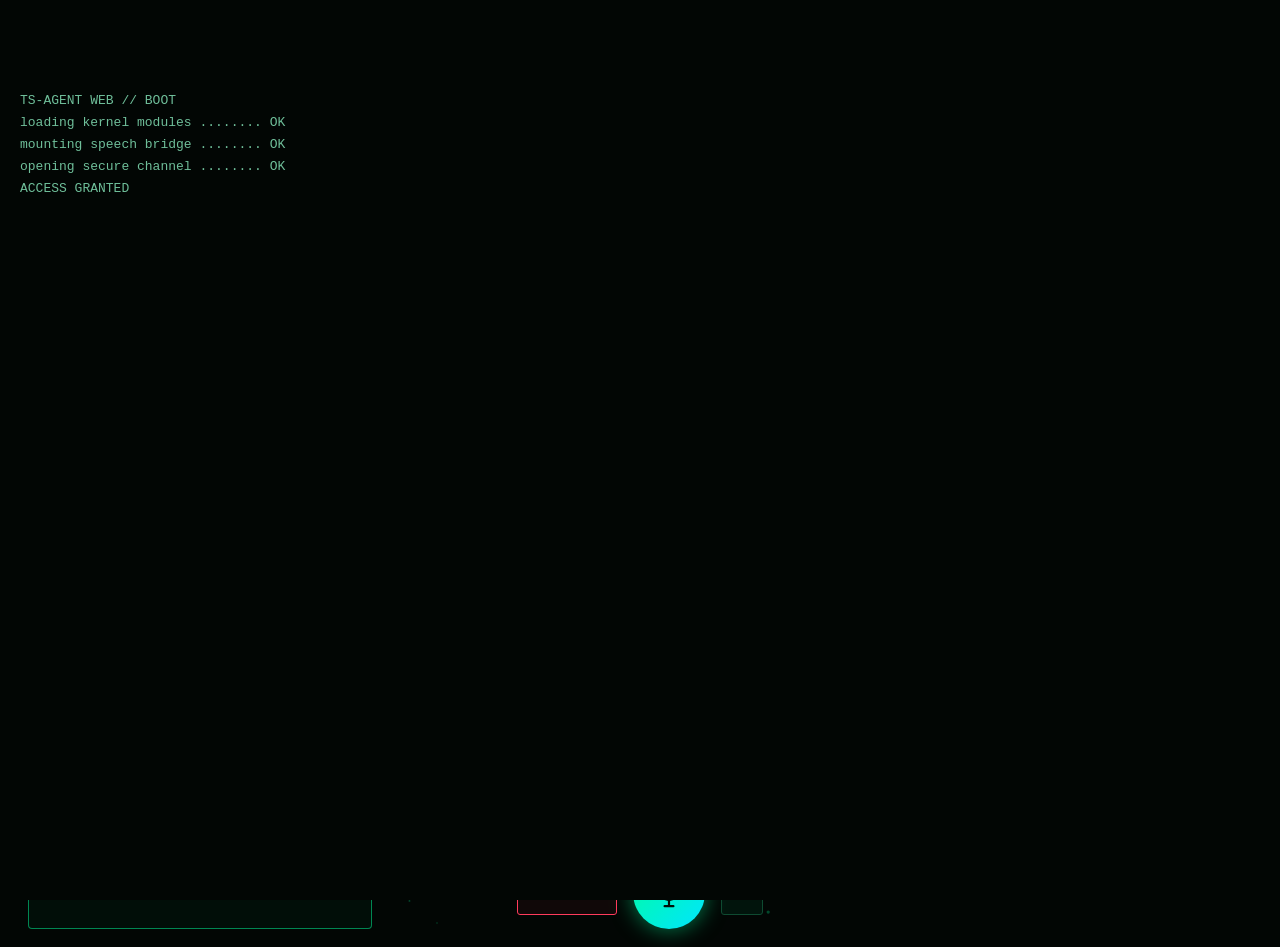
==== commit 875e2660: "Fix AndroidManifest merge conflicts" ====
--- a/docs/app/index.html
+++ b/docs/app/index.html
@@ -1,40 +1,11 @@
 <!doctype html><html lang="en"><head><meta charset="utf-8"><meta name="viewport" content="width=device-width,initial-scale=1,viewport-fit=cover"><meta name="theme-color" content="#020604">
-<<<<<<< HEAD
 <link rel="manifest" href="manifest.webmanifest"><link rel="icon" href="icon-192.png"><link rel="apple-touch-icon" href="icon-192.png"><title>MISS SARA AI</title><link rel="stylesheet" href="app.css"></head>
-=======
-<<<<<<< HEAD
-<link rel="manifest" href="manifest.webmanifest"><link rel="icon" href="icon-192.png"><link rel="apple-touch-icon" href="icon-192.png"><title>MISS SARA AI</title><link rel="stylesheet" href="app.css"><style id="bottomCss">
-#bottomBar{position:fixed;left:0;right:0;bottom:0;height:64px;display:flex;align-items:center;justify-content:space-around;background:rgba(2,10,6,.96);border-top:1px solid #0b7a5a;z-index:50;padding:0 8px}
-#bottomBar .bb-btn{background:none;border:0;color:#7dffc9;font:12px monospace;display:flex;flex-direction:column;align-items:center;gap:2px;width:60px}
-#bottomBar .bb-ic{font-size:20px}
-#bottomBar .bb-mic{width:58px;height:58px;border-radius:50%;border:2px solid #00ff9c;background:radial-gradient(circle,#0b5a40,#02100a);color:#00ff9c;font-size:24px;margin-top:-22px;box-shadow:0 0 18px rgba(0,255,156,.45)}
-#moreSheet{position:fixed;inset:0;background:rgba(0,0,0,.6);z-index:60;display:flex;align-items:flex-end}
-#moreSheet[hidden]{display:none}
-#moreSheet .ms-card{width:100%;background:#041a10;border-top:1px solid #00ff9c;border-radius:16px 16px 0 0;padding:18px;color:#d4ffe8}
-#moreSheet .ms-title{font:14px monospace;color:#00ff9c;letter-spacing:.15em;margin-bottom:12px}
-#moreSheet .ms-grid{display:grid;grid-template-columns:1fr 1fr;gap:10px}
-#moreSheet .ms-grid button{padding:14px;border:1px solid #0b7a5a;background:#06261a;color:#d4ffe8;font:14px monospace;border-radius:10px}
-#moreSheet .ms-close{margin-top:14px;width:100%;padding:12px;background:none;border:1px solid #00ff9c;color:#00ff9c;font:14px monospace;border-radius:10px}
-body{padding-bottom:80px}
-#bottomBar .bb-btn{border-radius:14px;padding:6px 10px;transition:all .2s ease}
-#bottomBar .bb-btn .bb-ic{width:38px;height:38px;border-radius:50%;display:flex;align-items:center;justify-content:center;border:1px solid #0b7a5a;background:#06261a;box-shadow:0 0 10px rgba(0,255,156,.25)}
-#bottomBar .bb-btn.active,#bottomBar .bb-btn:active{color:#00ff9c}
-#bottomBar .bb-btn.active .bb-ic{border-color:#00ff9c;box-shadow:0 0 16px rgba(0,255,156,.6)}
-#bottomBar .bb-btn span:last-child{font-size:11px;letter-spacing:.08em}
-#bottomBar{justify-content:space-evenly}
-</style>
-</head>
->>>>>>> d31f216a46405461342b68f7278a48ac4b80d297
 <body>
 <canvas id="rain"></canvas>
 <div id="app">
   <header><div style="display:flex;align-items:center;gap:10px"><img src="icon-192.png" width="34" height="34" alt="" style="border-radius:50%;border:1px solid #00ff9c"><div class="glitch" data-t="MISS SARA">MISS SARA</div></div><div id="status" class="chip">● READY</div></header>
   <div id="sys"></div>
-<<<<<<< HEAD
   <nav id="premiumNav" aria-label="MISS SARA modules">
-=======
-  <nav id="premiumNav" aria-label="MISS SARA modules" style="display:none">
->>>>>>> d31f216a46405461342b68f7278a48ac4b80d297
     <button class="navbtn active" data-view="home" title="Main dashboard">HOME</button>
     <button class="navbtn" data-view="chat" title="Talk with MISS SARA">CHAT</button>
     <button class="navbtn" data-view="memory" title="Saved memories and notes">MEMORY</button>
@@ -46,58 +17,15 @@
     <button class="navbtn plan-nav" data-view="plans" title="Browse all 17 plans">17 PLANS</button>
   </nav>
   <main id="homeMain">
-<<<<<<< HEAD
-=======
-=======
-<link rel="manifest" href="manifest.webmanifest"><link rel="icon" href="icon-192.png"><link rel="apple-touch-icon" href="icon-192.png"><title>TS Agent</title><link rel="stylesheet" href="app.css"></head>
-<body>
-<canvas id="rain"></canvas>
-<div id="app">
-  <header><div style="display:flex;align-items:center;gap:10px"><img src="icon-192.png" width="34" height="34" alt="" style="border-radius:50%;border:1px solid #00ff9c"><div class="glitch" data-t="TS-AGENT">TS-AGENT</div></div><div id="status" class="chip">● READY</div></header>
-  <div id="sys"></div>
-  <main>
->>>>>>> 70ef1c274ce2bdca019764a62eb3127290033e2b
->>>>>>> d31f216a46405461342b68f7278a48ac4b80d297
     <section id="left"><div id="transcript" class="card"></div>
       <div id="chatrow" class="hide"><input id="chat" placeholder="$ type a command..." autocomplete="off"><button id="send" class="btn sm">EXEC</button></div></section>
     <section id="center"><canvas id="stage"></canvas>
       <div id="controls"><button id="abort" class="btn red sm">[ ABORT ]</button>
         <button id="mic" aria-label="Microphone"><svg viewBox="0 0 100 100" width="44" height="44"><rect x="41" y="22" width="18" height="34" rx="9" fill="#021008"/><path d="M30 46a20 20 0 0 0 40 0M50 66v14M40 80h20" stroke="#021008" stroke-width="5" fill="none" stroke-linecap="round"/></svg></button>
         <button id="lang" class="btn ghost sm" title="Switch voice language">EN</button></div></section>
-<<<<<<< HEAD
-=======
-<<<<<<< HEAD
->>>>>>> d31f216a46405461342b68f7278a48ac4b80d297
     <aside id="right"><div id="radar" class="card"><div class="mut" style="font-size:12px">SIGNAL SCAN</div><canvas id="radarc" width="220" height="150" style="width:100%;height:auto"></canvas></div><div id="news" class="card"></div><div id="tasks" class="card"></div></aside>
   </main>
   <section id="premiumView" class="premium-view hide" aria-live="polite"></section>
 </div>
 <div class="scan"></div><div id="boot"></div><div id="modal" class="hide"></div>
-<<<<<<< HEAD
 <script src="app.js"></script></body></html>
-=======
-<script src="app.js"></script><nav id="bottomBar" aria-label="Main">
-  <button class="bb-btn active" data-go="home"><span class="bb-ic">&#8962;</span><span>Home</span></button>
-  <button class="bb-btn" data-go="memory"><span class="bb-ic">&#9776;</span><span>Memory</span></button>
-  <button class="bb-btn" data-go="tasks"><span class="bb-ic">&#9745;</span><span>Tasks</span></button>
-  <button class="bb-btn" id="bbMore"><span class="bb-ic">&#8943;</span><span>More</span></button>
-</nav>
-<div id="moreSheet" hidden>
-  <div class="ms-card">
-    <div class="ms-title">ALL FEATURES</div>
-    <div class="ms-grid">
-      <button data-go="chat">Chat</button><button data-go="soul">Soul</button><button data-go="voice">Voice</button>
-      <button data-go="vision">Vision Lab</button><button data-go="control">Settings</button><button data-go="plans">17 Plans</button>
-    </div>
-    <button class="ms-close" id="msClose">CLOSE</button>
-  </div>
-</div>
-</body></html>
-=======
-    <aside id="right"><div id="news" class="card"></div><div id="tasks" class="card"></div></aside>
-  </main>
-</div>
-<div class="scan"></div><div id="boot"></div><div id="modal" class="hide"></div>
-<script src="app.js"></script></body></html>
->>>>>>> 70ef1c274ce2bdca019764a62eb3127290033e2b
->>>>>>> d31f216a46405461342b68f7278a48ac4b80d297
--- a/docs/app/app.css
+++ b/docs/app/app.css
@@ -75,10 +75,6 @@
 ::selection{background:rgba(0,255,156,.3);color:#fff}
 @media (max-width:899px){.btn,.chip{-webkit-tap-highlight-color:transparent}#right .card:hover{transform:none}}
 @media (prefers-reduced-motion:reduce){*,*:before,*:after{animation-duration:.01ms!important;animation-iteration-count:1!important;transition-duration:.01ms!important;scroll-behavior:auto!important}}
-<<<<<<< HEAD
-=======
-<<<<<<< HEAD
->>>>>>> d31f216a46405461342b68f7278a48ac4b80d297
 
 /* ===== MISS SARA premium multi-page layer ===== */
 :root{--gold:#e8c77b;--glass:rgba(5,20,16,.78);--softline:rgba(115,255,207,.18)}
@@ -149,31 +145,3 @@
   .vision-result{font-size:13px}
 }
 @media(prefers-reduced-motion:reduce){.voice-orb{animation:none}.premium-panel{animation:none}}
-<<<<<<< HEAD
-=======
-
-/* ---- plans poster layout: 5 columns on PC, 2 on mobile ---- */
-.pl-hero{text-align:center;padding:14px 8px 10px}
-.pl-brand{font:700 14px monospace;color:#d4ffe8;letter-spacing:.2em}
-.pl-name{font:800 42px monospace;color:#00ff9c;text-shadow:0 0 18px rgba(0,255,156,.5);letter-spacing:.06em;line-height:1}
-.pl-sub{font:13px monospace;color:#9ff5c9;margin-top:8px}
-.pl-perks{list-style:none;padding:0;margin:10px 0 0;display:flex;gap:12px;justify-content:center;flex-wrap:wrap;font:12px monospace;color:#d4ffe8}
-.pl-perks li:before{content:"✔ ";color:#00ff9c}
-.pl-grid{display:grid;grid-template-columns:repeat(2,1fr);gap:12px;padding:6px}
-@media (min-width:900px){.pl-grid{grid-template-columns:repeat(5,1fr)}.pl-name{font-size:56px}}
-.pc{position:relative;background:linear-gradient(160deg,#06261a,#02100a);border:2px solid #00ff9c;border-radius:16px;padding:14px 10px 12px;text-align:center;box-shadow:0 0 14px rgba(0,255,156,.25)}
-.pc-open{border-color:#ffd166;box-shadow:0 0 16px rgba(255,209,102,.35)}
-.pc-no{position:absolute;top:8px;left:8px;width:24px;height:24px;border-radius:50%;background:#19d3c5;color:#02100a;font:700 13px monospace;display:flex;align-items:center;justify-content:center}
-.pc-ico{font-size:40px;height:56px;display:flex;align-items:center;justify-content:center;filter:drop-shadow(0 0 10px rgba(0,255,156,.5))}
-.pc-name{font:700 14px monospace;color:#e8fff3;min-height:34px}
-.pc-tag{font:11px monospace;color:#9ff5c9;min-height:30px;margin-top:4px}
-.pc-price{font:800 20px monospace;color:#ffd700;margin:6px 0}
-.pc-btn{width:100%;padding:10px 6px;border:0;border-radius:10px;background:linear-gradient(90deg,#17e87a,#0bbf62);color:#02100a;font:700 13px monospace;cursor:pointer}
-.pc-open .pc-btn{background:linear-gradient(90deg,#ffd166,#f5a524)}
-.pl-all{margin:16px 6px;padding:18px;border:2px solid #00ff9c;border-radius:16px;text-align:center;background:linear-gradient(160deg,#0b2a1a,#02100a)}
-.pl-all-t{font:800 22px monospace;color:#ffd700}
-.pl-all-s{font:13px monospace;color:#e8fff3;margin-top:4px}
-.pl-upgrade{margin-top:12px;padding:12px 26px;border:0;border-radius:24px;background:linear-gradient(90deg,#ffd700,#f5a524);color:#1a1200;font:800 15px monospace;cursor:pointer}
-=======
->>>>>>> 70ef1c274ce2bdca019764a62eb3127290033e2b
->>>>>>> d31f216a46405461342b68f7278a48ac4b80d297
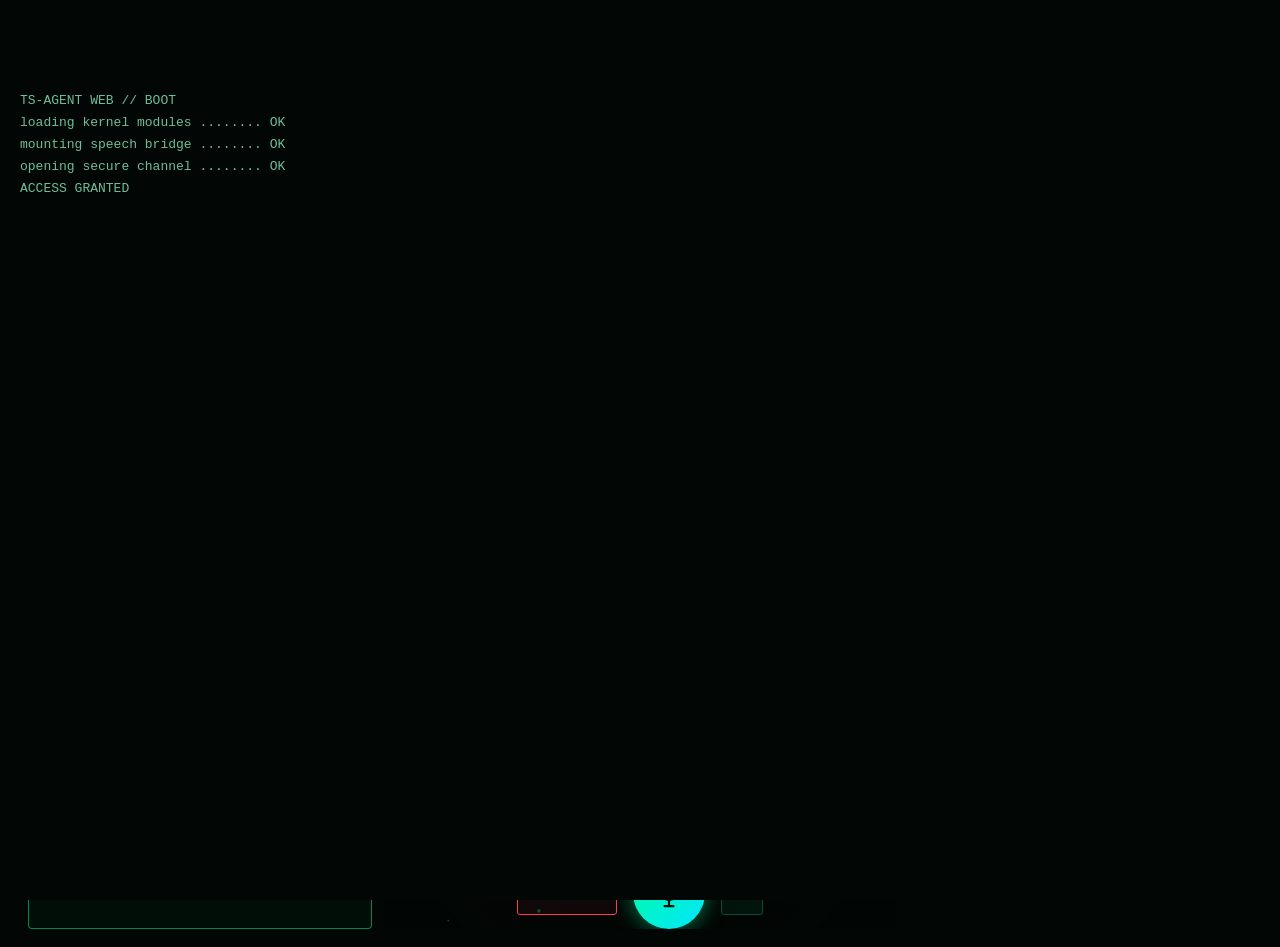
==== commit 81d60adf: "Add Android Plan Dashboard and Purchased Plan Homepage" ====
--- a/docs/app/index.html
+++ b/docs/app/index.html
@@ -3,7 +3,7 @@
 <body>
 <canvas id="rain"></canvas>
 <div id="app">
-  <header><div style="display:flex;align-items:center;gap:10px"><img src="icon-192.png" width="34" height="34" alt="" style="border-radius:50%;border:1px solid #00ff9c"><div class="glitch" data-t="MISS SARA">MISS SARA</div></div><div id="status" class="chip">● READY</div></header>
+  <header><div style="display:flex;align-items:center;gap:10px"><img src="icon-192.png" width="34" height="34" alt="" style="border-radius:50%;border:1px solid #00ff9c"><div class="glitch" data-t="MISS SARA">MISS SARA</div></div><div style="display:flex;align-items:center;gap:8px;flex-wrap:wrap;justify-content:flex-end"><div id="planBadge" class="plan-badge">● FREE · MATRIX HOME</div><div id="status" class="chip">● READY</div></div></header>
   <div id="sys"></div>
   <nav id="premiumNav" aria-label="MISS SARA modules">
     <button class="navbtn active" data-view="home" title="Main dashboard">HOME</button>
--- a/docs/app/app.css
+++ b/docs/app/app.css
@@ -145,3 +145,14 @@
   .vision-result{font-size:13px}
 }
 @media(prefers-reduced-motion:reduce){.voice-orb{animation:none}.premium-panel{animation:none}}
+
+
+/* Account-plan homepage artwork: existing Matrix layout and all navigation remain intact. */
+.plan-badge{max-width:min(56vw,300px);overflow:hidden;text-overflow:ellipsis;white-space:nowrap;border:1px solid var(--line);border-radius:5px;padding:4px 8px;color:var(--mut);font:700 9px/1.3 ui-monospace,monospace;letter-spacing:.07em;background:#03140ed9}
+.plan-badge.paid{border-color:#c7a75b;color:#f0d99b;box-shadow:0 0 14px #d4a84e22}
+#center{isolation:isolate;overflow:hidden;border-radius:10px}
+#center:before{content:"";position:absolute;z-index:-1;inset:2% 4% 15%;background-image:var(--plan-art);background-position:center;background-repeat:no-repeat;background-size:contain;opacity:.72;filter:drop-shadow(0 0 18px #00e6a033);transition:opacity .35s ease,filter .35s ease}
+#center[data-active-plan]:before{opacity:.82;filter:drop-shadow(0 0 22px #d4a84e33)}
+#center:after{content:"";position:absolute;z-index:-1;inset:0;pointer-events:none;background:radial-gradient(ellipse at center,transparent 38%,#020604a8 100%)}
+#stage{position:relative;z-index:1}#controls{z-index:2}
+@media(max-width:520px){.plan-badge{font-size:8px;padding:4px 6px;max-width:48vw}#center:before{inset:3% 1% 18%;opacity:.7}}
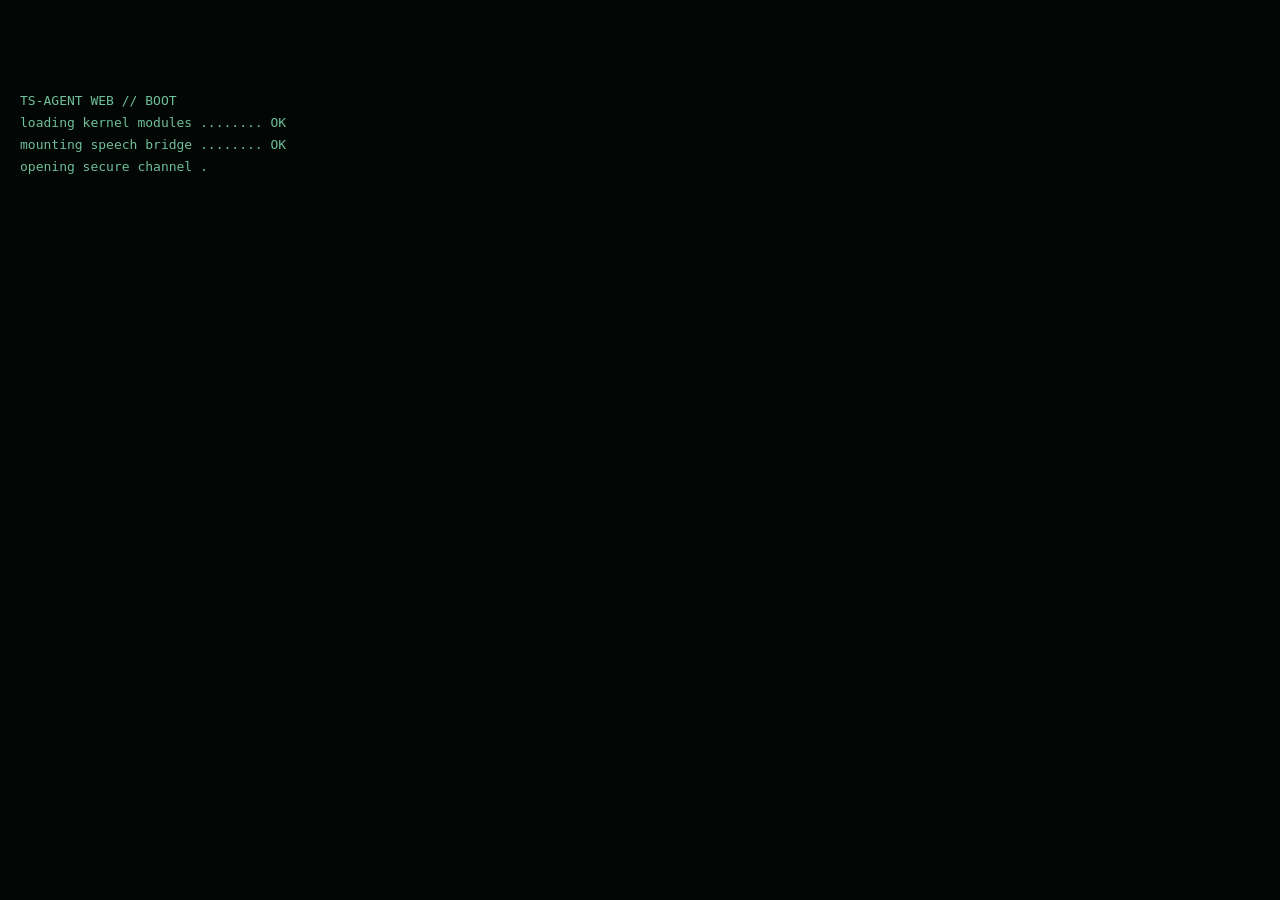
==== commit 66cc7088: "latest fixes" ====
--- a/docs/app/index.html
+++ b/docs/app/index.html
@@ -1,31 +1,19 @@
 <!doctype html><html lang="en"><head><meta charset="utf-8"><meta name="viewport" content="width=device-width,initial-scale=1,viewport-fit=cover"><meta name="theme-color" content="#020604">
-<link rel="manifest" href="manifest.webmanifest"><link rel="icon" href="icon-192.png"><link rel="apple-touch-icon" href="icon-192.png"><title>MISS SARA AI</title><link rel="stylesheet" href="app.css"></head>
+<link rel="manifest" href="manifest.webmanifest"><link rel="icon" href="icon-192.png"><link rel="apple-touch-icon" href="icon-192.png"><title>TS Agent</title><link rel="stylesheet" href="app.css"></head>
 <body>
 <canvas id="rain"></canvas>
 <div id="app">
-  <header><div style="display:flex;align-items:center;gap:10px"><img src="icon-192.png" width="34" height="34" alt="" style="border-radius:50%;border:1px solid #00ff9c"><div class="glitch" data-t="MISS SARA">MISS SARA</div></div><div style="display:flex;align-items:center;gap:8px;flex-wrap:wrap;justify-content:flex-end"><div id="planBadge" class="plan-badge">● FREE · MATRIX HOME</div><div id="status" class="chip">● READY</div></div></header>
+  <header><div style="display:flex;align-items:center;gap:10px"><img src="icon-192.png" width="34" height="34" alt="" style="border-radius:50%;border:1px solid #00ff9c"><div class="glitch" data-t="TS-AGENT">TS-AGENT</div></div><div id="status" class="chip">● READY</div></header>
   <div id="sys"></div>
-  <nav id="premiumNav" aria-label="MISS SARA modules">
-    <button class="navbtn active" data-view="home" title="Main dashboard">HOME</button>
-    <button class="navbtn" data-view="chat" title="Talk with MISS SARA">CHAT</button>
-    <button class="navbtn" data-view="memory" title="Saved memories and notes">MEMORY</button>
-    <button class="navbtn" data-view="soul" title="Assistant personality">SOUL</button>
-    <button class="navbtn" data-view="voice" title="Speak and listen">VOICE</button>
-    <button class="navbtn" data-view="vision" title="Camera and image understanding">VISION</button>
-    <button class="navbtn" data-view="tasks" title="Your tasks and reminders">TASKS</button>
-    <button class="navbtn" data-view="control" title="Settings and controls">CONTROL</button>
-    <button class="navbtn plan-nav" data-view="plans" title="Browse all 17 plans">17 PLANS</button>
-  </nav>
-  <main id="homeMain">
+  <main>
     <section id="left"><div id="transcript" class="card"></div>
       <div id="chatrow" class="hide"><input id="chat" placeholder="$ type a command..." autocomplete="off"><button id="send" class="btn sm">EXEC</button></div></section>
     <section id="center"><canvas id="stage"></canvas>
       <div id="controls"><button id="abort" class="btn red sm">[ ABORT ]</button>
         <button id="mic" aria-label="Microphone"><svg viewBox="0 0 100 100" width="44" height="44"><rect x="41" y="22" width="18" height="34" rx="9" fill="#021008"/><path d="M30 46a20 20 0 0 0 40 0M50 66v14M40 80h20" stroke="#021008" stroke-width="5" fill="none" stroke-linecap="round"/></svg></button>
         <button id="lang" class="btn ghost sm" title="Switch voice language">EN</button></div></section>
-    <aside id="right"><div id="radar" class="card"><div class="mut" style="font-size:12px">SIGNAL SCAN</div><canvas id="radarc" width="220" height="150" style="width:100%;height:auto"></canvas></div><div id="news" class="card"></div><div id="tasks" class="card"></div></aside>
+    <aside id="right"><div id="news" class="card"></div><div id="tasks" class="card"></div></aside>
   </main>
-  <section id="premiumView" class="premium-view hide" aria-live="polite"></section>
 </div>
 <div class="scan"></div><div id="boot"></div><div id="modal" class="hide"></div>
 <script src="app.js"></script></body></html>
--- a/docs/app/app.css
+++ b/docs/app/app.css
@@ -75,84 +75,3 @@
 ::selection{background:rgba(0,255,156,.3);color:#fff}
 @media (max-width:899px){.btn,.chip{-webkit-tap-highlight-color:transparent}#right .card:hover{transform:none}}
 @media (prefers-reduced-motion:reduce){*,*:before,*:after{animation-duration:.01ms!important;animation-iteration-count:1!important;transition-duration:.01ms!important;scroll-behavior:auto!important}}
-
-/* ===== MISS SARA premium multi-page layer ===== */
-:root{--gold:#e8c77b;--glass:rgba(5,20,16,.78);--softline:rgba(115,255,207,.18)}
-#premiumNav{display:flex;gap:7px;overflow-x:auto;padding:10px 1px 12px;scrollbar-width:thin;scrollbar-color:var(--line) transparent;position:relative;z-index:2}
-.navbtn{flex:0 0 auto;min-height:38px;padding:8px 13px;border:1px solid var(--softline);border-radius:9px;background:linear-gradient(145deg,rgba(13,39,31,.9),rgba(3,12,9,.9));color:#a9d8c5;font:700 10px/1 ui-monospace,monospace;letter-spacing:.1em;cursor:pointer;transition:.25s}
-.navbtn:hover,.navbtn.active{color:#001b12;background:linear-gradient(135deg,#00e6a0,#55f5c8);border-color:#7affd3;box-shadow:0 0 18px #00e6a044}
-.navbtn.plan-nav{border-color:#9b7b3f;color:var(--gold)}.navbtn.plan-nav.active,.navbtn.plan-nav:hover{background:linear-gradient(135deg,#d4a84e,#f6df9e);color:#201705}
-#homeMain{min-height:0}
-.premium-view{width:100%;min-height:calc(100vh - 170px);padding:4px 0 28px;animation:rise .35s var(--ease) both}
-.premium-hero{position:relative;overflow:hidden;border:1px solid rgba(0,230,160,.28);border-radius:18px;padding:clamp(18px,4vw,34px);background:radial-gradient(circle at 85% 15%,rgba(0,229,255,.12),transparent 35%),radial-gradient(circle at 10% 100%,rgba(0,255,156,.12),transparent 40%),linear-gradient(145deg,rgba(8,35,26,.95),rgba(2,9,7,.96));box-shadow:0 18px 50px #0008,inset 0 1px #ffffff0b}
-.premium-kicker{font-size:10px;letter-spacing:.2em;color:var(--cy);text-transform:uppercase}
-.premium-title{font-size:clamp(24px,5vw,40px);line-height:1.08;margin:9px 0;color:#e7fff4;letter-spacing:-.04em}
-.premium-copy{max-width:720px;color:#9bc8b5;font:13px/1.7 system-ui,sans-serif}
-.premium-grid{display:grid;grid-template-columns:repeat(2,minmax(0,1fr));gap:11px;margin-top:14px}
-.premium-card{min-width:0;text-align:left;padding:15px;border:1px solid var(--softline);border-radius:14px;background:linear-gradient(150deg,rgba(8,28,22,.92),rgba(3,11,8,.95));color:var(--tx);cursor:pointer;transition:transform .22s,border-color .22s,box-shadow .22s}
-.premium-card:hover{transform:translateY(-3px);border-color:#00e6a0;box-shadow:0 12px 28px #00e6a018}
-.premium-card .picon{width:38px;height:38px;display:grid;place-items:center;border-radius:11px;background:#00e6a018;border:1px solid #00e6a044;color:#52f4c2;font-size:18px;margin-bottom:12px}
-.premium-card strong{display:block;font:700 13px system-ui,sans-serif;letter-spacing:.02em}
-.premium-card small{display:block;margin-top:6px;color:#83ad9c;font:11px/1.5 system-ui,sans-serif}
-.premium-card .tag{display:inline-block;margin-top:11px;color:#8decc8;font-size:9px;letter-spacing:.1em}
-.premium-toolbar{display:flex;align-items:center;justify-content:space-between;gap:10px;flex-wrap:wrap;margin:14px 0}
-.premium-panel{border:1px solid var(--softline);border-radius:14px;background:var(--glass);padding:16px;margin-top:12px;backdrop-filter:blur(14px)}
-.premium-panel h3{color:#c9ffe8;font:700 14px system-ui,sans-serif;margin:0 0 9px}
-.premium-panel p,.premium-panel li{color:#9bc8b5;font:12px/1.7 system-ui,sans-serif}
-.premium-list{display:grid;gap:8px;padding:0;margin:10px 0;list-style:none}
-.premium-list li{padding:9px 11px;border:1px solid #ffffff0d;border-radius:9px;background:#ffffff05}
-.premium-statgrid{display:grid;grid-template-columns:repeat(2,minmax(0,1fr));gap:9px;margin-top:12px}
-.premium-stat{padding:12px;border:1px solid #ffffff12;border-radius:12px;background:#ffffff05}
-.premium-stat b{display:block;color:#d8ffed;font-size:18px}.premium-stat span{color:#80ad9b;font:10px system-ui,sans-serif}
-.premium-actions{display:flex;gap:8px;flex-wrap:wrap;margin-top:15px}
-.premium-actions .btn{border-radius:9px}
-.plan-card{border-color:#9b7b3f55;background:linear-gradient(145deg,#211b0eaa,#070b08)}.plan-card .picon{color:var(--gold);background:#e8c77b15;border-color:#e8c77b44}.plan-card .tag{color:var(--gold)}
-.lock-note{padding:11px;border-radius:10px;border:1px dashed #c7a75b66;color:#d9c38c;font:11px/1.6 system-ui,sans-serif;background:#e8c77b0a}
-.premium-back{margin:0 0 12px}
-@media(min-width:720px){.premium-grid{grid-template-columns:repeat(3,minmax(0,1fr))}.premium-statgrid{grid-template-columns:repeat(4,minmax(0,1fr))}.premium-view{max-width:1180px;margin:0 auto}}
-@media(max-width:420px){#app{padding:10px;padding-top:max(10px,env(safe-area-inset-top))}.glitch{font-size:17px}.navbtn{padding:8px 11px}.premium-grid{gap:8px}.premium-card{padding:12px}.premium-card .picon{width:34px;height:34px}}
-@media(prefers-reduced-motion:reduce){.premium-view,.premium-card,.navbtn{animation:none;transition:none}}
-
-/* ===== MISS SARA v12: human-friendly voice + vision workspaces ===== */
-.premium-panel{animation:panelIn .45s var(--ease) both}
-.premium-panel:nth-of-type(2){animation-delay:.06s}
-@keyframes panelIn{from{opacity:0;transform:translateY(12px) scale(.99)}to{opacity:1;transform:none}}
-.voice-orb{width:92px;height:92px;margin:4px auto 16px;border-radius:50%;display:grid;place-items:center;font-size:34px;color:#001b12;background:radial-gradient(circle at 35% 28%,#c8fff0,#00e6a0 45%,#08785d 72%,#02130d);box-shadow:0 0 0 8px #00e6a015,0 0 34px #00e6a055;animation:orbFloat 3.2s ease-in-out infinite}
-.voice-orb span{filter:drop-shadow(0 0 7px #fff8)}
-@keyframes orbFloat{0%,100%{transform:translateY(0);box-shadow:0 0 0 8px #00e6a015,0 0 28px #00e6a044}50%{transform:translateY(-5px);box-shadow:0 0 0 13px #00e6a012,0 0 42px #00e6a077}}
-.voice-hint{margin-top:10px;color:#8eb9a6;font:12px/1.6 system-ui,sans-serif;overflow-wrap:anywhere}
-#voiceRate{accent-color:#00e6a0;padding:0;border:0;background:transparent}
-.vision-pick-grid{display:grid;grid-template-columns:repeat(2,minmax(0,1fr));gap:10px;margin:14px 0}
-.vision-pick{min-height:108px;margin:0;padding:15px 10px;border:1px dashed #42d9ad66;border-radius:14px;background:linear-gradient(145deg,#00e6a012,#00d9ff08);display:flex;flex-direction:column;align-items:center;justify-content:center;gap:7px;text-align:center;color:#d9fff0;font-size:24px;cursor:pointer;transition:transform .2s,border-color .2s,background .2s}
-.vision-pick:active{transform:scale(.98)}.vision-pick:hover{border-color:#00e6a0;background:#00e6a01b}
-.vision-pick b{font:700 11px system-ui,sans-serif;letter-spacing:.08em}.vision-pick small{font:11px/1.4 system-ui,sans-serif;color:#8eb9a6}
-.visually-hidden{position:absolute!important;width:1px!important;height:1px!important;padding:0!important;margin:-1px!important;overflow:hidden!important;clip:rect(0,0,0,0)!important;white-space:nowrap!important;border:0!important}
-.vision-preview-wrap{margin-top:12px;padding:10px;border:1px solid #00e6a044;border-radius:12px;background:#00110b}
-.vision-preview-wrap img{display:block;width:100%;max-height:360px;object-fit:contain;border-radius:8px;background:#000}
-.vision-consent{margin-top:12px;padding:11px;border:1px solid #00e6a033;border-radius:10px;background:#00e6a00a;color:#a9d8c5;font:12px/1.6 system-ui,sans-serif}
-.vision-result{margin-top:14px;padding:14px;border:1px solid #00e6a066;border-radius:12px;background:#00110b;color:#e0fff0;font:14px/1.75 system-ui,sans-serif;white-space:pre-wrap;overflow-wrap:anywhere;animation:panelIn .3s var(--ease) both}
-.premium-panel select,.premium-panel textarea{width:100%;min-height:46px;padding:12px;border-radius:10px;border:1px solid var(--softline);background:#03130d;color:#d4ffe8;font:13px/1.5 system-ui,sans-serif}
-.premium-panel select:focus,.premium-panel textarea:focus{outline:2px solid #00e6a055;outline-offset:1px}
-.premium-actions .btn:disabled{opacity:.55;cursor:wait;filter:saturate(.5)}
-#premiumNav{scroll-snap-type:x proximity;overscroll-behavior-x:contain}
-.navbtn{scroll-snap-align:start;min-height:44px}
-@media(max-width:520px){
-  .vision-pick-grid{grid-template-columns:1fr 1fr;gap:8px}
-  .vision-pick{min-height:100px;padding:10px 6px}
-  .premium-actions{display:grid;grid-template-columns:1fr}
-  .premium-actions .btn{width:100%;min-height:48px}
-  .premium-panel{padding:13px}
-  .vision-result{font-size:13px}
-}
-@media(prefers-reduced-motion:reduce){.voice-orb{animation:none}.premium-panel{animation:none}}
-
-
-/* Account-plan homepage artwork: existing Matrix layout and all navigation remain intact. */
-.plan-badge{max-width:min(56vw,300px);overflow:hidden;text-overflow:ellipsis;white-space:nowrap;border:1px solid var(--line);border-radius:5px;padding:4px 8px;color:var(--mut);font:700 9px/1.3 ui-monospace,monospace;letter-spacing:.07em;background:#03140ed9}
-.plan-badge.paid{border-color:#c7a75b;color:#f0d99b;box-shadow:0 0 14px #d4a84e22}
-#center{isolation:isolate;overflow:hidden;border-radius:10px}
-#center:before{content:"";position:absolute;z-index:-1;inset:2% 4% 15%;background-image:var(--plan-art);background-position:center;background-repeat:no-repeat;background-size:contain;opacity:.72;filter:drop-shadow(0 0 18px #00e6a033);transition:opacity .35s ease,filter .35s ease}
-#center[data-active-plan]:before{opacity:.82;filter:drop-shadow(0 0 22px #d4a84e33)}
-#center:after{content:"";position:absolute;z-index:-1;inset:0;pointer-events:none;background:radial-gradient(ellipse at center,transparent 38%,#020604a8 100%)}
-#stage{position:relative;z-index:1}#controls{z-index:2}
-@media(max-width:520px){.plan-badge{font-size:8px;padding:4px 6px;max-width:48vw}#center:before{inset:3% 1% 18%;opacity:.7}}
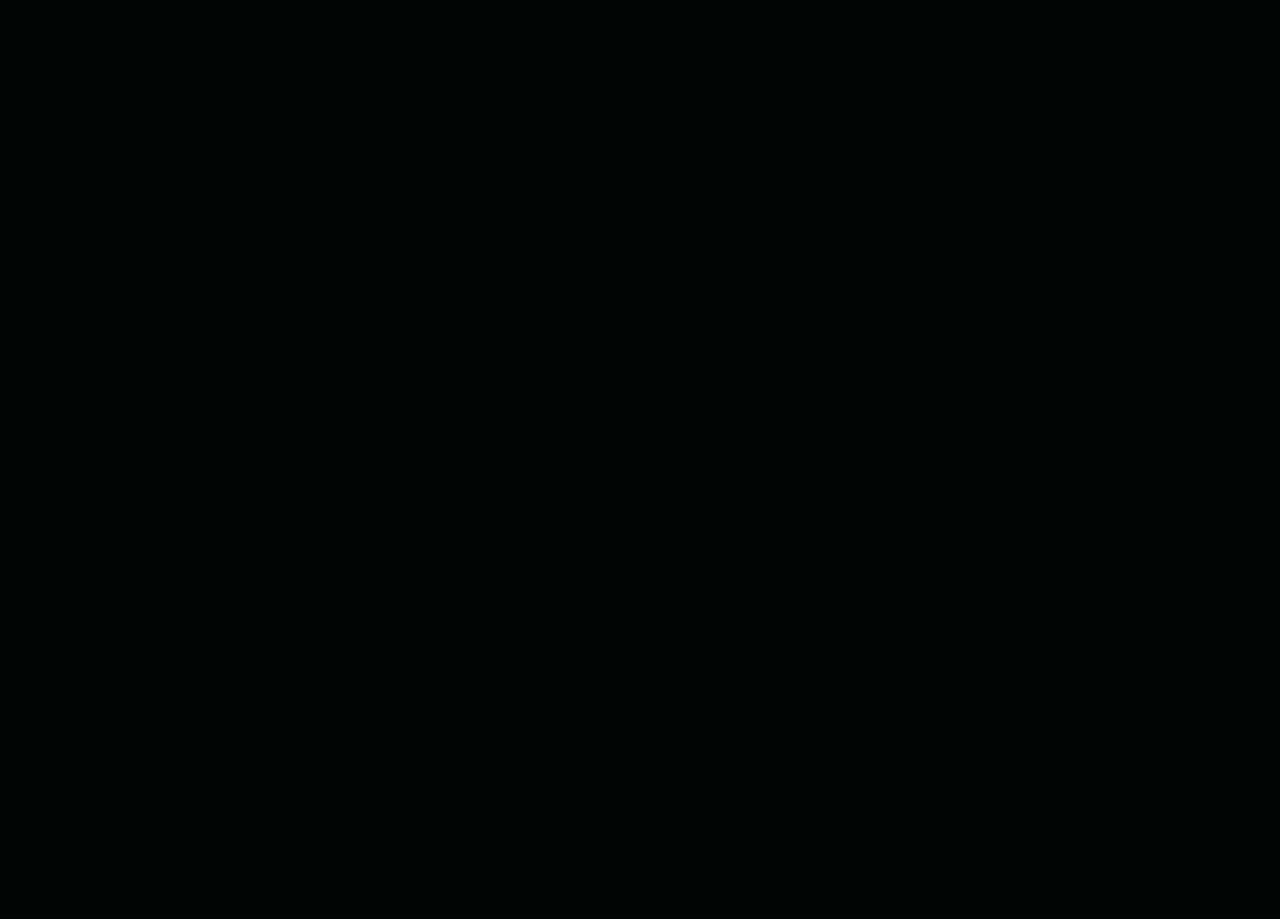
==== commit 8a04ee96: "merge remote and local" ====
--- a/docs/app/index.html
+++ b/docs/app/index.html
@@ -1,4 +1,5 @@
 <!doctype html><html lang="en"><head><meta charset="utf-8"><meta name="viewport" content="width=device-width,initial-scale=1,viewport-fit=cover"><meta name="theme-color" content="#020604">
+<<<<<<< HEAD
 <link rel="manifest" href="manifest.webmanifest"><link rel="icon" href="icon-192.png"><link rel="apple-touch-icon" href="icon-192.png"><title>TS Agent</title><link rel="stylesheet" href="app.css"></head>
 <body>
 <canvas id="rain"></canvas>
@@ -6,14 +7,40 @@
   <header><div style="display:flex;align-items:center;gap:10px"><img src="icon-192.png" width="34" height="34" alt="" style="border-radius:50%;border:1px solid #00ff9c"><div class="glitch" data-t="TS-AGENT">TS-AGENT</div></div><div id="status" class="chip">● READY</div></header>
   <div id="sys"></div>
   <main>
+=======
+<link rel="manifest" href="manifest.webmanifest"><link rel="icon" href="icon-192.png"><link rel="apple-touch-icon" href="icon-192.png"><title>MISS SARA AI</title><link rel="stylesheet" href="app.css"></head>
+<body>
+<canvas id="rain"></canvas>
+<div id="app">
+  <header><div style="display:flex;align-items:center;gap:10px"><img src="icon-192.png" width="34" height="34" alt="" style="border-radius:50%;border:1px solid #00ff9c"><div class="glitch" data-t="MISS SARA">MISS SARA</div></div><div style="display:flex;align-items:center;gap:8px;flex-wrap:wrap;justify-content:flex-end"><div id="planBadge" class="plan-badge">● FREE · MATRIX HOME</div><div id="status" class="chip">● READY</div></div></header>
+  <div id="sys"></div>
+  <nav id="premiumNav" aria-label="MISS SARA modules">
+    <button class="navbtn active" data-view="home" title="Main dashboard">HOME</button>
+    <button class="navbtn" data-view="chat" title="Talk with MISS SARA">CHAT</button>
+    <button class="navbtn" data-view="memory" title="Saved memories and notes">MEMORY</button>
+    <button class="navbtn" data-view="soul" title="Assistant personality">SOUL</button>
+    <button class="navbtn" data-view="voice" title="Speak and listen">VOICE</button>
+    <button class="navbtn" data-view="vision" title="Camera and image understanding">VISION</button>
+    <button class="navbtn" data-view="tasks" title="Your tasks and reminders">TASKS</button>
+    <button class="navbtn" data-view="control" title="Settings and controls">CONTROL</button>
+    <button class="navbtn plan-nav" data-view="plans" title="Browse all 17 plans">17 PLANS</button>
+  </nav>
+  <main id="homeMain">
+>>>>>>> 26712bef9165d438e019f5218df1752f7d2450eb
     <section id="left"><div id="transcript" class="card"></div>
       <div id="chatrow" class="hide"><input id="chat" placeholder="$ type a command..." autocomplete="off"><button id="send" class="btn sm">EXEC</button></div></section>
     <section id="center"><canvas id="stage"></canvas>
       <div id="controls"><button id="abort" class="btn red sm">[ ABORT ]</button>
         <button id="mic" aria-label="Microphone"><svg viewBox="0 0 100 100" width="44" height="44"><rect x="41" y="22" width="18" height="34" rx="9" fill="#021008"/><path d="M30 46a20 20 0 0 0 40 0M50 66v14M40 80h20" stroke="#021008" stroke-width="5" fill="none" stroke-linecap="round"/></svg></button>
         <button id="lang" class="btn ghost sm" title="Switch voice language">EN</button></div></section>
+<<<<<<< HEAD
     <aside id="right"><div id="news" class="card"></div><div id="tasks" class="card"></div></aside>
   </main>
+=======
+    <aside id="right"><div id="radar" class="card"><div class="mut" style="font-size:12px">SIGNAL SCAN</div><canvas id="radarc" width="220" height="150" style="width:100%;height:auto"></canvas></div><div id="news" class="card"></div><div id="tasks" class="card"></div></aside>
+  </main>
+  <section id="premiumView" class="premium-view hide" aria-live="polite"></section>
+>>>>>>> 26712bef9165d438e019f5218df1752f7d2450eb
 </div>
 <div class="scan"></div><div id="boot"></div><div id="modal" class="hide"></div>
 <script src="app.js"></script></body></html>
--- a/docs/app/app.css
+++ b/docs/app/app.css
@@ -75,3 +75,87 @@
 ::selection{background:rgba(0,255,156,.3);color:#fff}
 @media (max-width:899px){.btn,.chip{-webkit-tap-highlight-color:transparent}#right .card:hover{transform:none}}
 @media (prefers-reduced-motion:reduce){*,*:before,*:after{animation-duration:.01ms!important;animation-iteration-count:1!important;transition-duration:.01ms!important;scroll-behavior:auto!important}}
+<<<<<<< HEAD
+=======
+
+/* ===== MISS SARA premium multi-page layer ===== */
+:root{--gold:#e8c77b;--glass:rgba(5,20,16,.78);--softline:rgba(115,255,207,.18)}
+#premiumNav{display:flex;gap:7px;overflow-x:auto;padding:10px 1px 12px;scrollbar-width:thin;scrollbar-color:var(--line) transparent;position:relative;z-index:2}
+.navbtn{flex:0 0 auto;min-height:38px;padding:8px 13px;border:1px solid var(--softline);border-radius:9px;background:linear-gradient(145deg,rgba(13,39,31,.9),rgba(3,12,9,.9));color:#a9d8c5;font:700 10px/1 ui-monospace,monospace;letter-spacing:.1em;cursor:pointer;transition:.25s}
+.navbtn:hover,.navbtn.active{color:#001b12;background:linear-gradient(135deg,#00e6a0,#55f5c8);border-color:#7affd3;box-shadow:0 0 18px #00e6a044}
+.navbtn.plan-nav{border-color:#9b7b3f;color:var(--gold)}.navbtn.plan-nav.active,.navbtn.plan-nav:hover{background:linear-gradient(135deg,#d4a84e,#f6df9e);color:#201705}
+#homeMain{min-height:0}
+.premium-view{width:100%;min-height:calc(100vh - 170px);padding:4px 0 28px;animation:rise .35s var(--ease) both}
+.premium-hero{position:relative;overflow:hidden;border:1px solid rgba(0,230,160,.28);border-radius:18px;padding:clamp(18px,4vw,34px);background:radial-gradient(circle at 85% 15%,rgba(0,229,255,.12),transparent 35%),radial-gradient(circle at 10% 100%,rgba(0,255,156,.12),transparent 40%),linear-gradient(145deg,rgba(8,35,26,.95),rgba(2,9,7,.96));box-shadow:0 18px 50px #0008,inset 0 1px #ffffff0b}
+.premium-kicker{font-size:10px;letter-spacing:.2em;color:var(--cy);text-transform:uppercase}
+.premium-title{font-size:clamp(24px,5vw,40px);line-height:1.08;margin:9px 0;color:#e7fff4;letter-spacing:-.04em}
+.premium-copy{max-width:720px;color:#9bc8b5;font:13px/1.7 system-ui,sans-serif}
+.premium-grid{display:grid;grid-template-columns:repeat(2,minmax(0,1fr));gap:11px;margin-top:14px}
+.premium-card{min-width:0;text-align:left;padding:15px;border:1px solid var(--softline);border-radius:14px;background:linear-gradient(150deg,rgba(8,28,22,.92),rgba(3,11,8,.95));color:var(--tx);cursor:pointer;transition:transform .22s,border-color .22s,box-shadow .22s}
+.premium-card:hover{transform:translateY(-3px);border-color:#00e6a0;box-shadow:0 12px 28px #00e6a018}
+.premium-card .picon{width:38px;height:38px;display:grid;place-items:center;border-radius:11px;background:#00e6a018;border:1px solid #00e6a044;color:#52f4c2;font-size:18px;margin-bottom:12px}
+.premium-card strong{display:block;font:700 13px system-ui,sans-serif;letter-spacing:.02em}
+.premium-card small{display:block;margin-top:6px;color:#83ad9c;font:11px/1.5 system-ui,sans-serif}
+.premium-card .tag{display:inline-block;margin-top:11px;color:#8decc8;font-size:9px;letter-spacing:.1em}
+.premium-toolbar{display:flex;align-items:center;justify-content:space-between;gap:10px;flex-wrap:wrap;margin:14px 0}
+.premium-panel{border:1px solid var(--softline);border-radius:14px;background:var(--glass);padding:16px;margin-top:12px;backdrop-filter:blur(14px)}
+.premium-panel h3{color:#c9ffe8;font:700 14px system-ui,sans-serif;margin:0 0 9px}
+.premium-panel p,.premium-panel li{color:#9bc8b5;font:12px/1.7 system-ui,sans-serif}
+.premium-list{display:grid;gap:8px;padding:0;margin:10px 0;list-style:none}
+.premium-list li{padding:9px 11px;border:1px solid #ffffff0d;border-radius:9px;background:#ffffff05}
+.premium-statgrid{display:grid;grid-template-columns:repeat(2,minmax(0,1fr));gap:9px;margin-top:12px}
+.premium-stat{padding:12px;border:1px solid #ffffff12;border-radius:12px;background:#ffffff05}
+.premium-stat b{display:block;color:#d8ffed;font-size:18px}.premium-stat span{color:#80ad9b;font:10px system-ui,sans-serif}
+.premium-actions{display:flex;gap:8px;flex-wrap:wrap;margin-top:15px}
+.premium-actions .btn{border-radius:9px}
+.plan-card{border-color:#9b7b3f55;background:linear-gradient(145deg,#211b0eaa,#070b08)}.plan-card .picon{color:var(--gold);background:#e8c77b15;border-color:#e8c77b44}.plan-card .tag{color:var(--gold)}
+.lock-note{padding:11px;border-radius:10px;border:1px dashed #c7a75b66;color:#d9c38c;font:11px/1.6 system-ui,sans-serif;background:#e8c77b0a}
+.premium-back{margin:0 0 12px}
+@media(min-width:720px){.premium-grid{grid-template-columns:repeat(3,minmax(0,1fr))}.premium-statgrid{grid-template-columns:repeat(4,minmax(0,1fr))}.premium-view{max-width:1180px;margin:0 auto}}
+@media(max-width:420px){#app{padding:10px;padding-top:max(10px,env(safe-area-inset-top))}.glitch{font-size:17px}.navbtn{padding:8px 11px}.premium-grid{gap:8px}.premium-card{padding:12px}.premium-card .picon{width:34px;height:34px}}
+@media(prefers-reduced-motion:reduce){.premium-view,.premium-card,.navbtn{animation:none;transition:none}}
+
+/* ===== MISS SARA v12: human-friendly voice + vision workspaces ===== */
+.premium-panel{animation:panelIn .45s var(--ease) both}
+.premium-panel:nth-of-type(2){animation-delay:.06s}
+@keyframes panelIn{from{opacity:0;transform:translateY(12px) scale(.99)}to{opacity:1;transform:none}}
+.voice-orb{width:92px;height:92px;margin:4px auto 16px;border-radius:50%;display:grid;place-items:center;font-size:34px;color:#001b12;background:radial-gradient(circle at 35% 28%,#c8fff0,#00e6a0 45%,#08785d 72%,#02130d);box-shadow:0 0 0 8px #00e6a015,0 0 34px #00e6a055;animation:orbFloat 3.2s ease-in-out infinite}
+.voice-orb span{filter:drop-shadow(0 0 7px #fff8)}
+@keyframes orbFloat{0%,100%{transform:translateY(0);box-shadow:0 0 0 8px #00e6a015,0 0 28px #00e6a044}50%{transform:translateY(-5px);box-shadow:0 0 0 13px #00e6a012,0 0 42px #00e6a077}}
+.voice-hint{margin-top:10px;color:#8eb9a6;font:12px/1.6 system-ui,sans-serif;overflow-wrap:anywhere}
+#voiceRate{accent-color:#00e6a0;padding:0;border:0;background:transparent}
+.vision-pick-grid{display:grid;grid-template-columns:repeat(2,minmax(0,1fr));gap:10px;margin:14px 0}
+.vision-pick{min-height:108px;margin:0;padding:15px 10px;border:1px dashed #42d9ad66;border-radius:14px;background:linear-gradient(145deg,#00e6a012,#00d9ff08);display:flex;flex-direction:column;align-items:center;justify-content:center;gap:7px;text-align:center;color:#d9fff0;font-size:24px;cursor:pointer;transition:transform .2s,border-color .2s,background .2s}
+.vision-pick:active{transform:scale(.98)}.vision-pick:hover{border-color:#00e6a0;background:#00e6a01b}
+.vision-pick b{font:700 11px system-ui,sans-serif;letter-spacing:.08em}.vision-pick small{font:11px/1.4 system-ui,sans-serif;color:#8eb9a6}
+.visually-hidden{position:absolute!important;width:1px!important;height:1px!important;padding:0!important;margin:-1px!important;overflow:hidden!important;clip:rect(0,0,0,0)!important;white-space:nowrap!important;border:0!important}
+.vision-preview-wrap{margin-top:12px;padding:10px;border:1px solid #00e6a044;border-radius:12px;background:#00110b}
+.vision-preview-wrap img{display:block;width:100%;max-height:360px;object-fit:contain;border-radius:8px;background:#000}
+.vision-consent{margin-top:12px;padding:11px;border:1px solid #00e6a033;border-radius:10px;background:#00e6a00a;color:#a9d8c5;font:12px/1.6 system-ui,sans-serif}
+.vision-result{margin-top:14px;padding:14px;border:1px solid #00e6a066;border-radius:12px;background:#00110b;color:#e0fff0;font:14px/1.75 system-ui,sans-serif;white-space:pre-wrap;overflow-wrap:anywhere;animation:panelIn .3s var(--ease) both}
+.premium-panel select,.premium-panel textarea{width:100%;min-height:46px;padding:12px;border-radius:10px;border:1px solid var(--softline);background:#03130d;color:#d4ffe8;font:13px/1.5 system-ui,sans-serif}
+.premium-panel select:focus,.premium-panel textarea:focus{outline:2px solid #00e6a055;outline-offset:1px}
+.premium-actions .btn:disabled{opacity:.55;cursor:wait;filter:saturate(.5)}
+#premiumNav{scroll-snap-type:x proximity;overscroll-behavior-x:contain}
+.navbtn{scroll-snap-align:start;min-height:44px}
+@media(max-width:520px){
+  .vision-pick-grid{grid-template-columns:1fr 1fr;gap:8px}
+  .vision-pick{min-height:100px;padding:10px 6px}
+  .premium-actions{display:grid;grid-template-columns:1fr}
+  .premium-actions .btn{width:100%;min-height:48px}
+  .premium-panel{padding:13px}
+  .vision-result{font-size:13px}
+}
+@media(prefers-reduced-motion:reduce){.voice-orb{animation:none}.premium-panel{animation:none}}
+
+
+/* Account-plan homepage artwork: existing Matrix layout and all navigation remain intact. */
+.plan-badge{max-width:min(56vw,300px);overflow:hidden;text-overflow:ellipsis;white-space:nowrap;border:1px solid var(--line);border-radius:5px;padding:4px 8px;color:var(--mut);font:700 9px/1.3 ui-monospace,monospace;letter-spacing:.07em;background:#03140ed9}
+.plan-badge.paid{border-color:#c7a75b;color:#f0d99b;box-shadow:0 0 14px #d4a84e22}
+#center{isolation:isolate;overflow:hidden;border-radius:10px}
+#center:before{content:"";position:absolute;z-index:-1;inset:2% 4% 15%;background-image:var(--plan-art);background-position:center;background-repeat:no-repeat;background-size:contain;opacity:.72;filter:drop-shadow(0 0 18px #00e6a033);transition:opacity .35s ease,filter .35s ease}
+#center[data-active-plan]:before{opacity:.82;filter:drop-shadow(0 0 22px #d4a84e33)}
+#center:after{content:"";position:absolute;z-index:-1;inset:0;pointer-events:none;background:radial-gradient(ellipse at center,transparent 38%,#020604a8 100%)}
+#stage{position:relative;z-index:1}#controls{z-index:2}
+@media(max-width:520px){.plan-badge{font-size:8px;padding:4px 6px;max-width:48vw}#center:before{inset:3% 1% 18%;opacity:.7}}
+>>>>>>> 26712bef9165d438e019f5218df1752f7d2450eb
--- a/docs/app/app.css
+++ b/docs/app/app.css
@@ -75,3 +75,87 @@
 ::selection{background:rgba(0,255,156,.3);color:#fff}
 @media (max-width:899px){.btn,.chip{-webkit-tap-highlight-color:transparent}#right .card:hover{transform:none}}
 @media (prefers-reduced-motion:reduce){*,*:before,*:after{animation-duration:.01ms!important;animation-iteration-count:1!important;transition-duration:.01ms!important;scroll-behavior:auto!important}}
+<<<<<<< HEAD
+=======
+
+/* ===== MISS SARA premium multi-page layer ===== */
+:root{--gold:#e8c77b;--glass:rgba(5,20,16,.78);--softline:rgba(115,255,207,.18)}
+#premiumNav{display:flex;gap:7px;overflow-x:auto;padding:10px 1px 12px;scrollbar-width:thin;scrollbar-color:var(--line) transparent;position:relative;z-index:2}
+.navbtn{flex:0 0 auto;min-height:38px;padding:8px 13px;border:1px solid var(--softline);border-radius:9px;background:linear-gradient(145deg,rgba(13,39,31,.9),rgba(3,12,9,.9));color:#a9d8c5;font:700 10px/1 ui-monospace,monospace;letter-spacing:.1em;cursor:pointer;transition:.25s}
+.navbtn:hover,.navbtn.active{color:#001b12;background:linear-gradient(135deg,#00e6a0,#55f5c8);border-color:#7affd3;box-shadow:0 0 18px #00e6a044}
+.navbtn.plan-nav{border-color:#9b7b3f;color:var(--gold)}.navbtn.plan-nav.active,.navbtn.plan-nav:hover{background:linear-gradient(135deg,#d4a84e,#f6df9e);color:#201705}
+#homeMain{min-height:0}
+.premium-view{width:100%;min-height:calc(100vh - 170px);padding:4px 0 28px;animation:rise .35s var(--ease) both}
+.premium-hero{position:relative;overflow:hidden;border:1px solid rgba(0,230,160,.28);border-radius:18px;padding:clamp(18px,4vw,34px);background:radial-gradient(circle at 85% 15%,rgba(0,229,255,.12),transparent 35%),radial-gradient(circle at 10% 100%,rgba(0,255,156,.12),transparent 40%),linear-gradient(145deg,rgba(8,35,26,.95),rgba(2,9,7,.96));box-shadow:0 18px 50px #0008,inset 0 1px #ffffff0b}
+.premium-kicker{font-size:10px;letter-spacing:.2em;color:var(--cy);text-transform:uppercase}
+.premium-title{font-size:clamp(24px,5vw,40px);line-height:1.08;margin:9px 0;color:#e7fff4;letter-spacing:-.04em}
+.premium-copy{max-width:720px;color:#9bc8b5;font:13px/1.7 system-ui,sans-serif}
+.premium-grid{display:grid;grid-template-columns:repeat(2,minmax(0,1fr));gap:11px;margin-top:14px}
+.premium-card{min-width:0;text-align:left;padding:15px;border:1px solid var(--softline);border-radius:14px;background:linear-gradient(150deg,rgba(8,28,22,.92),rgba(3,11,8,.95));color:var(--tx);cursor:pointer;transition:transform .22s,border-color .22s,box-shadow .22s}
+.premium-card:hover{transform:translateY(-3px);border-color:#00e6a0;box-shadow:0 12px 28px #00e6a018}
+.premium-card .picon{width:38px;height:38px;display:grid;place-items:center;border-radius:11px;background:#00e6a018;border:1px solid #00e6a044;color:#52f4c2;font-size:18px;margin-bottom:12px}
+.premium-card strong{display:block;font:700 13px system-ui,sans-serif;letter-spacing:.02em}
+.premium-card small{display:block;margin-top:6px;color:#83ad9c;font:11px/1.5 system-ui,sans-serif}
+.premium-card .tag{display:inline-block;margin-top:11px;color:#8decc8;font-size:9px;letter-spacing:.1em}
+.premium-toolbar{display:flex;align-items:center;justify-content:space-between;gap:10px;flex-wrap:wrap;margin:14px 0}
+.premium-panel{border:1px solid var(--softline);border-radius:14px;background:var(--glass);padding:16px;margin-top:12px;backdrop-filter:blur(14px)}
+.premium-panel h3{color:#c9ffe8;font:700 14px system-ui,sans-serif;margin:0 0 9px}
+.premium-panel p,.premium-panel li{color:#9bc8b5;font:12px/1.7 system-ui,sans-serif}
+.premium-list{display:grid;gap:8px;padding:0;margin:10px 0;list-style:none}
+.premium-list li{padding:9px 11px;border:1px solid #ffffff0d;border-radius:9px;background:#ffffff05}
+.premium-statgrid{display:grid;grid-template-columns:repeat(2,minmax(0,1fr));gap:9px;margin-top:12px}
+.premium-stat{padding:12px;border:1px solid #ffffff12;border-radius:12px;background:#ffffff05}
+.premium-stat b{display:block;color:#d8ffed;font-size:18px}.premium-stat span{color:#80ad9b;font:10px system-ui,sans-serif}
+.premium-actions{display:flex;gap:8px;flex-wrap:wrap;margin-top:15px}
+.premium-actions .btn{border-radius:9px}
+.plan-card{border-color:#9b7b3f55;background:linear-gradient(145deg,#211b0eaa,#070b08)}.plan-card .picon{color:var(--gold);background:#e8c77b15;border-color:#e8c77b44}.plan-card .tag{color:var(--gold)}
+.lock-note{padding:11px;border-radius:10px;border:1px dashed #c7a75b66;color:#d9c38c;font:11px/1.6 system-ui,sans-serif;background:#e8c77b0a}
+.premium-back{margin:0 0 12px}
+@media(min-width:720px){.premium-grid{grid-template-columns:repeat(3,minmax(0,1fr))}.premium-statgrid{grid-template-columns:repeat(4,minmax(0,1fr))}.premium-view{max-width:1180px;margin:0 auto}}
+@media(max-width:420px){#app{padding:10px;padding-top:max(10px,env(safe-area-inset-top))}.glitch{font-size:17px}.navbtn{padding:8px 11px}.premium-grid{gap:8px}.premium-card{padding:12px}.premium-card .picon{width:34px;height:34px}}
+@media(prefers-reduced-motion:reduce){.premium-view,.premium-card,.navbtn{animation:none;transition:none}}
+
+/* ===== MISS SARA v12: human-friendly voice + vision workspaces ===== */
+.premium-panel{animation:panelIn .45s var(--ease) both}
+.premium-panel:nth-of-type(2){animation-delay:.06s}
+@keyframes panelIn{from{opacity:0;transform:translateY(12px) scale(.99)}to{opacity:1;transform:none}}
+.voice-orb{width:92px;height:92px;margin:4px auto 16px;border-radius:50%;display:grid;place-items:center;font-size:34px;color:#001b12;background:radial-gradient(circle at 35% 28%,#c8fff0,#00e6a0 45%,#08785d 72%,#02130d);box-shadow:0 0 0 8px #00e6a015,0 0 34px #00e6a055;animation:orbFloat 3.2s ease-in-out infinite}
+.voice-orb span{filter:drop-shadow(0 0 7px #fff8)}
+@keyframes orbFloat{0%,100%{transform:translateY(0);box-shadow:0 0 0 8px #00e6a015,0 0 28px #00e6a044}50%{transform:translateY(-5px);box-shadow:0 0 0 13px #00e6a012,0 0 42px #00e6a077}}
+.voice-hint{margin-top:10px;color:#8eb9a6;font:12px/1.6 system-ui,sans-serif;overflow-wrap:anywhere}
+#voiceRate{accent-color:#00e6a0;padding:0;border:0;background:transparent}
+.vision-pick-grid{display:grid;grid-template-columns:repeat(2,minmax(0,1fr));gap:10px;margin:14px 0}
+.vision-pick{min-height:108px;margin:0;padding:15px 10px;border:1px dashed #42d9ad66;border-radius:14px;background:linear-gradient(145deg,#00e6a012,#00d9ff08);display:flex;flex-direction:column;align-items:center;justify-content:center;gap:7px;text-align:center;color:#d9fff0;font-size:24px;cursor:pointer;transition:transform .2s,border-color .2s,background .2s}
+.vision-pick:active{transform:scale(.98)}.vision-pick:hover{border-color:#00e6a0;background:#00e6a01b}
+.vision-pick b{font:700 11px system-ui,sans-serif;letter-spacing:.08em}.vision-pick small{font:11px/1.4 system-ui,sans-serif;color:#8eb9a6}
+.visually-hidden{position:absolute!important;width:1px!important;height:1px!important;padding:0!important;margin:-1px!important;overflow:hidden!important;clip:rect(0,0,0,0)!important;white-space:nowrap!important;border:0!important}
+.vision-preview-wrap{margin-top:12px;padding:10px;border:1px solid #00e6a044;border-radius:12px;background:#00110b}
+.vision-preview-wrap img{display:block;width:100%;max-height:360px;object-fit:contain;border-radius:8px;background:#000}
+.vision-consent{margin-top:12px;padding:11px;border:1px solid #00e6a033;border-radius:10px;background:#00e6a00a;color:#a9d8c5;font:12px/1.6 system-ui,sans-serif}
+.vision-result{margin-top:14px;padding:14px;border:1px solid #00e6a066;border-radius:12px;background:#00110b;color:#e0fff0;font:14px/1.75 system-ui,sans-serif;white-space:pre-wrap;overflow-wrap:anywhere;animation:panelIn .3s var(--ease) both}
+.premium-panel select,.premium-panel textarea{width:100%;min-height:46px;padding:12px;border-radius:10px;border:1px solid var(--softline);background:#03130d;color:#d4ffe8;font:13px/1.5 system-ui,sans-serif}
+.premium-panel select:focus,.premium-panel textarea:focus{outline:2px solid #00e6a055;outline-offset:1px}
+.premium-actions .btn:disabled{opacity:.55;cursor:wait;filter:saturate(.5)}
+#premiumNav{scroll-snap-type:x proximity;overscroll-behavior-x:contain}
+.navbtn{scroll-snap-align:start;min-height:44px}
+@media(max-width:520px){
+  .vision-pick-grid{grid-template-columns:1fr 1fr;gap:8px}
+  .vision-pick{min-height:100px;padding:10px 6px}
+  .premium-actions{display:grid;grid-template-columns:1fr}
+  .premium-actions .btn{width:100%;min-height:48px}
+  .premium-panel{padding:13px}
+  .vision-result{font-size:13px}
+}
+@media(prefers-reduced-motion:reduce){.voice-orb{animation:none}.premium-panel{animation:none}}
+
+
+/* Account-plan homepage artwork: existing Matrix layout and all navigation remain intact. */
+.plan-badge{max-width:min(56vw,300px);overflow:hidden;text-overflow:ellipsis;white-space:nowrap;border:1px solid var(--line);border-radius:5px;padding:4px 8px;color:var(--mut);font:700 9px/1.3 ui-monospace,monospace;letter-spacing:.07em;background:#03140ed9}
+.plan-badge.paid{border-color:#c7a75b;color:#f0d99b;box-shadow:0 0 14px #d4a84e22}
+#center{isolation:isolate;overflow:hidden;border-radius:10px}
+#center:before{content:"";position:absolute;z-index:-1;inset:2% 4% 15%;background-image:var(--plan-art);background-position:center;background-repeat:no-repeat;background-size:contain;opacity:.72;filter:drop-shadow(0 0 18px #00e6a033);transition:opacity .35s ease,filter .35s ease}
+#center[data-active-plan]:before{opacity:.82;filter:drop-shadow(0 0 22px #d4a84e33)}
+#center:after{content:"";position:absolute;z-index:-1;inset:0;pointer-events:none;background:radial-gradient(ellipse at center,transparent 38%,#020604a8 100%)}
+#stage{position:relative;z-index:1}#controls{z-index:2}
+@media(max-width:520px){.plan-badge{font-size:8px;padding:4px 6px;max-width:48vw}#center:before{inset:3% 1% 18%;opacity:.7}}
+>>>>>>> 26712bef9165d438e019f5218df1752f7d2450eb
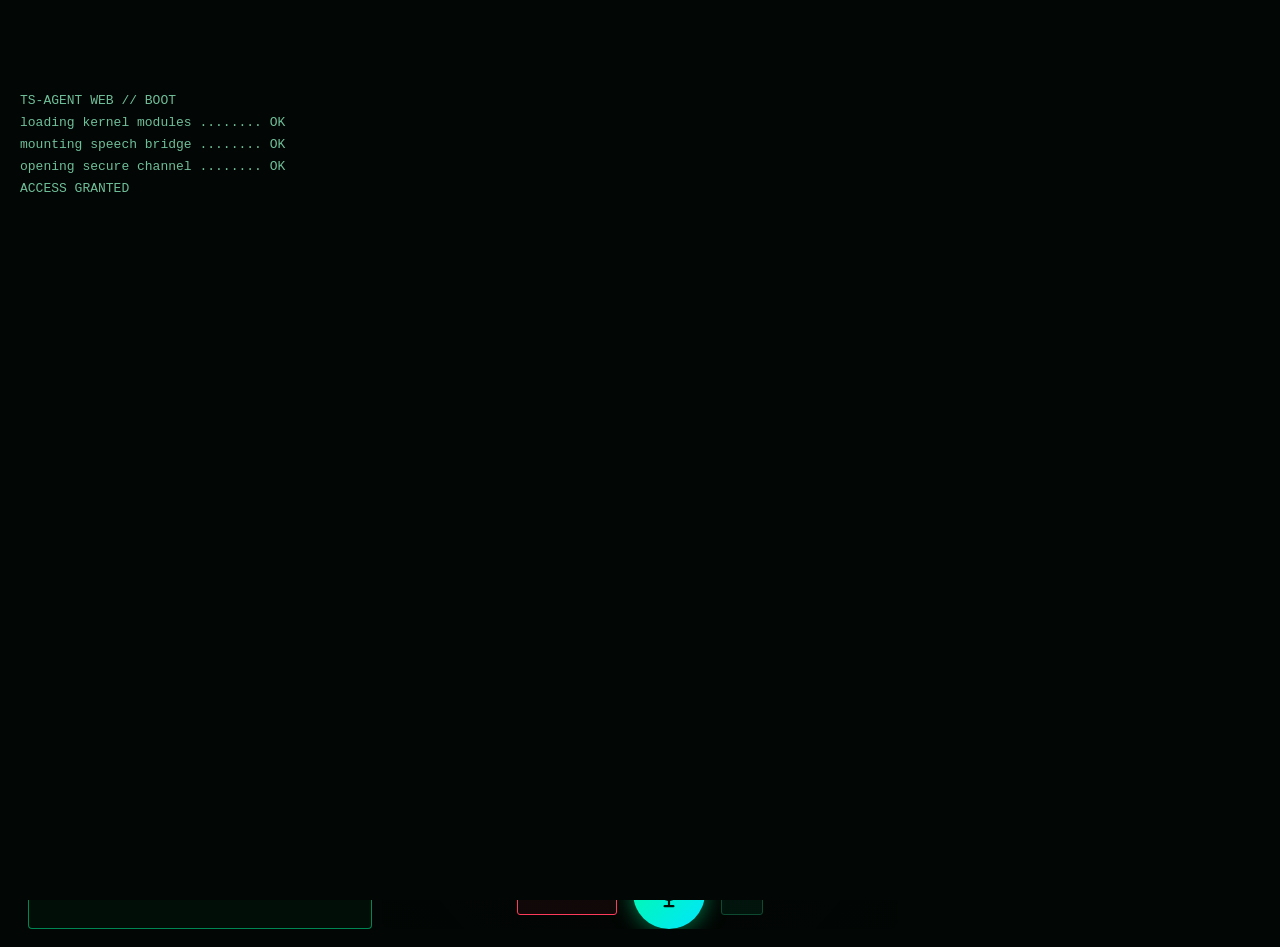
==== commit 6cf24696: "plan rights, feature switches, owner fixes" ====
--- a/docs/app/index.html
+++ b/docs/app/index.html
@@ -1,13 +1,4 @@
 <!doctype html><html lang="en"><head><meta charset="utf-8"><meta name="viewport" content="width=device-width,initial-scale=1,viewport-fit=cover"><meta name="theme-color" content="#020604">
-<<<<<<< HEAD
-<link rel="manifest" href="manifest.webmanifest"><link rel="icon" href="icon-192.png"><link rel="apple-touch-icon" href="icon-192.png"><title>TS Agent</title><link rel="stylesheet" href="app.css"></head>
-<body>
-<canvas id="rain"></canvas>
-<div id="app">
-  <header><div style="display:flex;align-items:center;gap:10px"><img src="icon-192.png" width="34" height="34" alt="" style="border-radius:50%;border:1px solid #00ff9c"><div class="glitch" data-t="TS-AGENT">TS-AGENT</div></div><div id="status" class="chip">● READY</div></header>
-  <div id="sys"></div>
-  <main>
-=======
 <link rel="manifest" href="manifest.webmanifest"><link rel="icon" href="icon-192.png"><link rel="apple-touch-icon" href="icon-192.png"><title>MISS SARA AI</title><link rel="stylesheet" href="app.css"></head>
 <body>
 <canvas id="rain"></canvas>
@@ -26,21 +17,15 @@
     <button class="navbtn plan-nav" data-view="plans" title="Browse all 17 plans">17 PLANS</button>
   </nav>
   <main id="homeMain">
->>>>>>> 26712bef9165d438e019f5218df1752f7d2450eb
     <section id="left"><div id="transcript" class="card"></div>
       <div id="chatrow" class="hide"><input id="chat" placeholder="$ type a command..." autocomplete="off"><button id="send" class="btn sm">EXEC</button></div></section>
     <section id="center"><canvas id="stage"></canvas>
       <div id="controls"><button id="abort" class="btn red sm">[ ABORT ]</button>
         <button id="mic" aria-label="Microphone"><svg viewBox="0 0 100 100" width="44" height="44"><rect x="41" y="22" width="18" height="34" rx="9" fill="#021008"/><path d="M30 46a20 20 0 0 0 40 0M50 66v14M40 80h20" stroke="#021008" stroke-width="5" fill="none" stroke-linecap="round"/></svg></button>
         <button id="lang" class="btn ghost sm" title="Switch voice language">EN</button></div></section>
-<<<<<<< HEAD
-    <aside id="right"><div id="news" class="card"></div><div id="tasks" class="card"></div></aside>
-  </main>
-=======
     <aside id="right"><div id="radar" class="card"><div class="mut" style="font-size:12px">SIGNAL SCAN</div><canvas id="radarc" width="220" height="150" style="width:100%;height:auto"></canvas></div><div id="news" class="card"></div><div id="tasks" class="card"></div></aside>
   </main>
   <section id="premiumView" class="premium-view hide" aria-live="polite"></section>
->>>>>>> 26712bef9165d438e019f5218df1752f7d2450eb
 </div>
 <div class="scan"></div><div id="boot"></div><div id="modal" class="hide"></div>
 <script src="app.js"></script></body></html>
--- a/docs/app/app.css
+++ b/docs/app/app.css
@@ -75,8 +75,6 @@
 ::selection{background:rgba(0,255,156,.3);color:#fff}
 @media (max-width:899px){.btn,.chip{-webkit-tap-highlight-color:transparent}#right .card:hover{transform:none}}
 @media (prefers-reduced-motion:reduce){*,*:before,*:after{animation-duration:.01ms!important;animation-iteration-count:1!important;transition-duration:.01ms!important;scroll-behavior:auto!important}}
-<<<<<<< HEAD
-=======
 
 /* ===== MISS SARA premium multi-page layer ===== */
 :root{--gold:#e8c77b;--glass:rgba(5,20,16,.78);--softline:rgba(115,255,207,.18)}
@@ -158,4 +156,3 @@
 #center:after{content:"";position:absolute;z-index:-1;inset:0;pointer-events:none;background:radial-gradient(ellipse at center,transparent 38%,#020604a8 100%)}
 #stage{position:relative;z-index:1}#controls{z-index:2}
 @media(max-width:520px){.plan-badge{font-size:8px;padding:4px 6px;max-width:48vw}#center:before{inset:3% 1% 18%;opacity:.7}}
->>>>>>> 26712bef9165d438e019f5218df1752f7d2450eb
